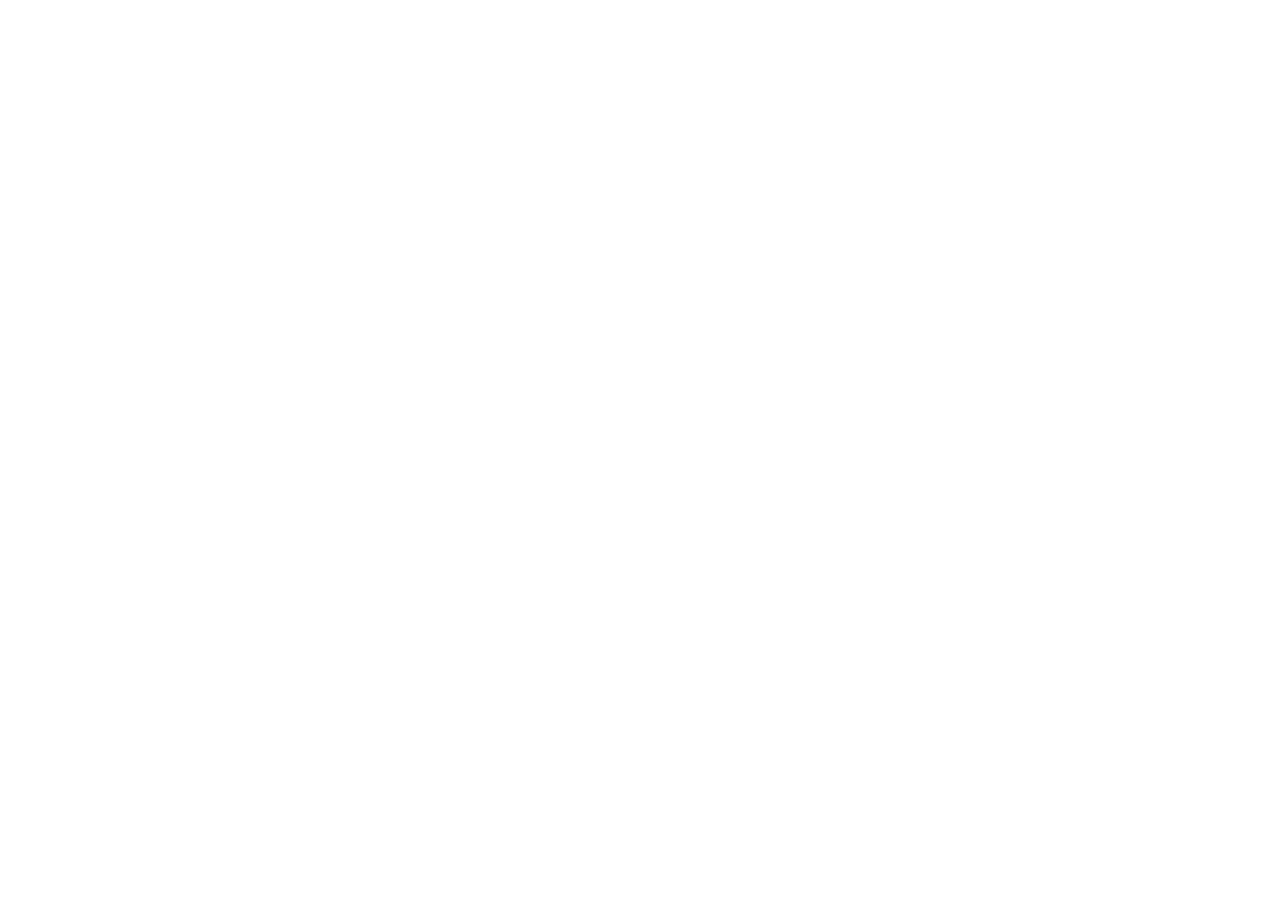
==== index.html @ 65458d09 "Initial integration with Facebook" ====
<!DOCTYPE html>
<html>
    <head>
        <meta http-equiv="Content-Type" content="text/html; charset=utf-8">
        <meta name="viewport" content="width=device-width, initial-scale=1.0, maximum-scale=1.0, minimum-scale=1.0, user-scalable=no">
        <meta name="apple-mobile-web-app-capable" content="yes">
        <meta name="apple-touch-fullscreen" content="yes">

        <title>Porticus - Mobile Gallery App</title>

        <link rel="stylesheet" type="text/css" href="http://extjs.cachefly.net/touch/sencha-touch-2.0.1/resources/css/sencha-touch.css"/>
        <link rel="stylesheet" type="text/css" href="resources/css/porticus.css"/>
        <link rel="apple-touch-icon" href="resources/icons/icon.png" />
    </head>
    <body>
        <div id="fb-root" style="display: none;"></div>
        <script type="text/javascript" src="http://extjs.cachefly.net/touch/sencha-touch-2.0.1/sencha-touch-all-debug.js"></script>
        <script type="text/javascript" src="app.js"></script>
    </body>
</html>
---- resources/css/porticus.css ----
.x-list-container {
	text-align: center;
}

.flickr-item {
	display: inline-block;
	width: 175px;
}

.flickr-item .x-list-item-label {
	border-top: none !important;
	width: 175px;
	text-align: center;
}

.flickr-item .title {
	padding-top: 20px;
	font-size: 13px;
}

.flickr-item .title span {
	text-shadow: 0 1px 0 black;
	color: #AAAAAA;
	font-family: 'Quattrocento Sans', sans-serif;
	text-overflow: ellipis;
	overflow: hidden;
}
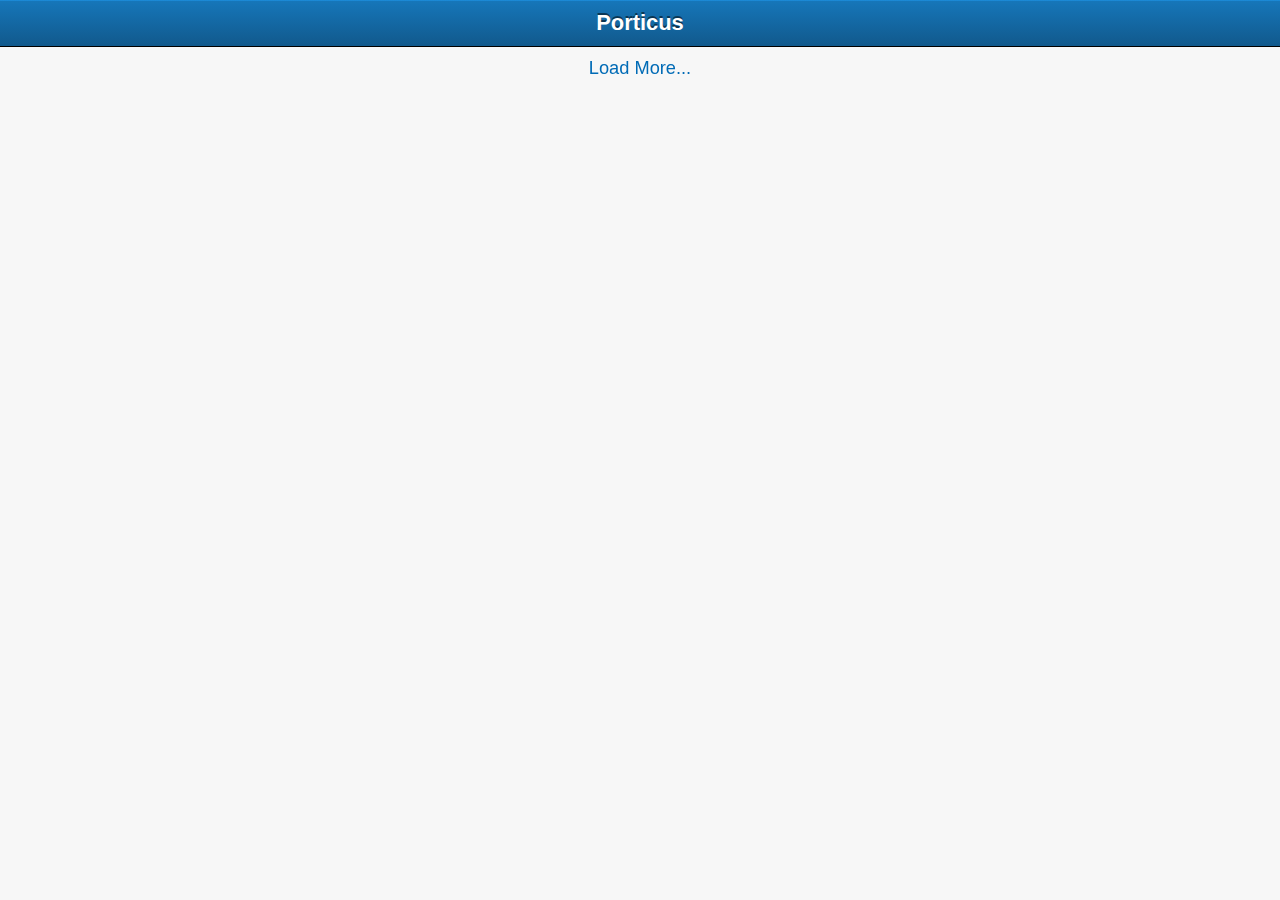
==== commit 69180f75: "Use local sencha css/js + Facebook Login/Logout implementation" ====
--- a/index.html
+++ b/index.html
@@ -8,13 +8,13 @@
 
         <title>Porticus - Mobile Gallery App</title>
 
-        <link rel="stylesheet" type="text/css" href="http://extjs.cachefly.net/touch/sencha-touch-2.0.1/resources/css/sencha-touch.css"/>
+        <link rel="stylesheet" type="text/css" href="resources/css/sencha-touch.css"/>
         <link rel="stylesheet" type="text/css" href="resources/css/porticus.css"/>
         <link rel="apple-touch-icon" href="resources/icons/icon.png" />
     </head>
     <body>
         <div id="fb-root" style="display: none;"></div>
-        <script type="text/javascript" src="http://extjs.cachefly.net/touch/sencha-touch-2.0.1/sencha-touch-all-debug.js"></script>
+        <script type="text/javascript" src="resources/js/sencha-touch-all-debug.js"></script>
         <script type="text/javascript" src="app.js"></script>
     </body>
 </html>
--- a/resources/css/sencha-touch.css
+++ b/resources/css/sencha-touch.css
@@ -0,0 +1,18 @@
+/*
+This file is part of Sencha Touch 2.0
+
+Copyright (c) 2011-2012 Sencha Inc
+
+Contact:  http://www.sencha.com/contact
+
+Commercial Usage
+Licensees holding valid commercial licenses may use this file in accordance with the Commercial
+Software License Agreement provided with the Software or, alternatively, in accordance with the
+terms contained in a written agreement between you and Sencha.
+
+If you are unsure which license is appropriate for your use, please contact the sales department
+at http://www.sencha.com/contact.
+
+Build date: 2012-06-04 15:34:28 (d81f71da2d56f5f71419dc892fbc85685098c6b7)
+*/
+body,div,dl,dt,dd,ul,ol,li,h1,h2,h3,h4,h5,h6,pre,code,form,fieldset,legend,input,textarea,p,blockquote,th,td{margin:0;padding:0}table{border-collapse:collapse;border-spacing:0}fieldset,img{border:0}address,caption,cite,code,dfn,em,strong,th,var{font-style:normal;font-weight:normal}li{list-style:none}caption,th{text-align:left}h1,h2,h3,h4,h5,h6{font-size:100%;font-weight:normal}q:before,q:after{content:""}abbr,acronym{border:0;font-variant:normal}sup{vertical-align:text-top}sub{vertical-align:text-bottom}input,textarea,select{font-family:inherit;font-size:inherit;font-weight:inherit}*:focus{outline:none}html,body{font-family:"Helvetica Neue", HelveticaNeue, "Helvetica-Neue", Helvetica, "BBAlpha Sans", sans-serif;font-weight:normal;position:relative;-webkit-text-size-adjust:none}body.x-desktop{overflow:hidden}*,*:after,*:before{-webkit-box-sizing:border-box;box-sizing:border-box;-webkit-tap-highlight-color:rgba(0, 0, 0, 0);-webkit-user-select:none;-webkit-touch-callout:none;-webkit-user-drag:none}.x-ios.x-tablet .x-landscape *{-webkit-text-stroke:1px transparent}body{font-size:104%}body.x-android.x-phone{font-size:116%}body.x-android.x-phone.x-silk{font-size:130%}body.x-ios.x-phone{font-size:114%}body.x-desktop{font-size:114%}input,textarea{-webkit-user-select:text}.x-hidden-visibility{visibility:hidden !important}.x-hidden-display,.x-field-hidden{display:none !important}.x-hidden-offsets{position:absolute !important;left:-10000em;top:-10000em;visibility:hidden}.x-fullscreen{position:absolute !important}.x-desktop .x-body-stretcher{margin-bottom:0px}.x-mask{position:absolute;top:0;left:0;bottom:0;right:0;height:100%;z-index:10;display:-webkit-box;display:box;-webkit-box-align:center;box-align:center;-webkit-box-pack:center;box-pack:center;background:rgba(0, 0, 0, 0.3) center center no-repeat}.x-mask.x-mask-gray{background-color:rgba(0, 0, 0, 0.5)}.x-mask.x-mask-transparent{background-color:transparent}.x-mask .x-mask-inner{background:rgba(0, 0, 0, 0.25);color:#fff;text-align:center;padding:.4em;font-size:.95em;font-weight:bold;-webkit-border-radius:0.5em;border-radius:0.5em}.x-mask .x-loading-spinner-outer{display:-webkit-box;display:box;-webkit-box-orient:vertical;box-orient:vertical;-webkit-box-align:center;box-align:center;-webkit-box-pack:center;box-pack:center;width:100%;min-width:8.5em;height:8.5em}.x-mask.x-indicator-hidden .x-loading-spinner-outer{display:none}.x-mask .x-mask-message{text-shadow:rgba(0, 0, 0, 0.5) 0 -0.08em 0;-webkit-box-flex:0 !important;max-width:13em;min-width:8.5em}.x-draggable{z-index:1}.x-dragging{opacity:0.7}.x-panel-list{background-color:#eaf6fe}.x-html{-webkit-user-select:auto;-webkit-touch-callout:inherit;line-height:1.5;color:#333;font-size:.8em;padding:1.2em}.x-html body{line-height:1.5;font-family:"Helvetica Neue", Arial, Helvetica, sans-serif;color:#333333;font-size:75%}.x-html h1,.x-html h2,.x-html h3,.x-html h4,.x-html h5,.x-html h6{font-weight:normal;color:#222222}.x-html h1 img,.x-html h2 img,.x-html h3 img,.x-html h4 img,.x-html h5 img,.x-html h6 img{margin:0}.x-html h1{font-size:3em;line-height:1;margin-bottom:0.50em}.x-html h2{font-size:2em;margin-bottom:0.75em}.x-html h3{font-size:1.5em;line-height:1;margin-bottom:1.00em}.x-html h4{font-size:1.2em;line-height:1.25;margin-bottom:1.25em}.x-html h5{font-size:1em;font-weight:bold;margin-bottom:1.50em}.x-html h6{font-size:1em;font-weight:bold}.x-html p{margin:0 0 1.5em}.x-html p .left{display:inline;float:left;margin:1.5em 1.5em 1.5em 0;padding:0}.x-html p .right{display:inline;float:right;margin:1.5em 0 1.5em 1.5em;padding:0}.x-html a{text-decoration:underline;color:#0066cc}.x-html a:visited{color:#004c99}.x-html a:focus{color:#0099ff}.x-html a:hover{color:#0099ff}.x-html a:active{color:#bf00ff}.x-html blockquote{margin:1.5em;color:#666666;font-style:italic}.x-html strong,.x-html dfn{font-weight:bold}.x-html em,.x-html dfn{font-style:italic}.x-html sup,.x-html sub{line-height:0}.x-html abbr,.x-html acronym{border-bottom:1px dotted #666666}.x-html address{margin:0 0 1.5em;font-style:italic}.x-html del{color:#666666}.x-html pre{margin:1.5em 0;white-space:pre}.x-html pre,.x-html code,.x-html tt{font:1em "andale mono", "lucida console", monospace;line-height:1.5}.x-html li ul,.x-html li ol{margin:0}.x-html ul,.x-html ol{margin:0 1.5em 1.5em 0;padding-left:1.5em}.x-html ul{list-style-type:disc}.x-html ol{list-style-type:decimal}.x-html dl{margin:0 0 1.5em 0}.x-html dl dt{font-weight:bold}.x-html dd{margin-left:1.5em}.x-html table{margin-bottom:1.4em;width:100%}.x-html th{font-weight:bold}.x-html thead th{background:#c3d9ff}.x-html th,.x-html td,.x-html caption{padding:4px 10px 4px 5px}.x-html table.striped tr:nth-child(even) td,.x-html table tr.even td{background:#e5ecf9}.x-html tfoot{font-style:italic}.x-html caption{background:#eeeeee}.x-html .quiet{color:#666666}.x-html .loud{color:#111111}.x-html ul li{list-style-type:circle}.x-html ol li{list-style-type:decimal}.x-video{background-color:#000}.x-sortable .x-dragging{opacity:1;z-index:5}.x-layout-card-item{background:#eeeeee}.x-map{background-color:#edeae2}.x-map *{-webkit-box-sizing:content-box;box-sizing:content-box}.x-mask-map{background:transparent !important}.x-img{background-repeat:no-repeat}.x-video{height:100%;width:100%}.x-video > *{height:100%;width:100%;position:absolute}.x-video-ghost{-webkit-background-size:100% auto;background:black url() center center no-repeat}audio{width:100%}.x-panel,.x-msgbox,.x-panel-body{position:relative}.x-panel.x-floating,.x-msgbox.x-floating,.x-form.x-floating{padding:6px;-webkit-border-radius:0.3em;border-radius:0.3em;-webkit-box-shadow:rgba(0, 0, 0, 0.8) 0 0.2em 0.6em;background-image:none;background-color:#03111a}.x-panel.x-floating.x-floating-light,.x-msgbox.x-floating.x-floating-light,.x-form.x-floating.x-floating-light{background-image:none;background-color:#1985d0}.x-panel.x-floating > .x-panel-inner,.x-panel.x-floating .x-scroll-view,.x-panel.x-floating .x-body,.x-msgbox.x-floating > .x-panel-inner,.x-msgbox.x-floating .x-scroll-view,.x-msgbox.x-floating .x-body,.x-form.x-floating > .x-panel-inner,.x-form.x-floating .x-scroll-view,.x-form.x-floating .x-body{background-color:#fff;-webkit-border-radius:0.3em;border-radius:0.3em}.x-anchor{width:1.631em;height:0.7em;position:absolute;left:0;top:0;z-index:1;-webkit-mask:0 0 url('[data-uri]') no-repeat;-webkit-mask-size:1.631em 0.7em;overflow:hidden;background-color:#03111a;-webkit-transform-origin:0% 0%}.x-anchor.x-anchor-top{margin-left:-0.816em;margin-top:-0.7em}.x-anchor.x-anchor-bottom{-webkit-transform:rotate(180deg);margin-left:0.816em;margin-top:0.6em}.x-anchor.x-anchor-left{-webkit-transform:rotate(270deg);margin-left:-0.7em;margin-top:-0.1em}.x-anchor.x-anchor-right{-webkit-transform:rotate(90deg);margin-left:0.7em;margin-top:0}.x-floating.x-panel-light:after{background-color:#1985d0}.x-button{-webkit-background-clip:padding;background-clip:padding-box;-webkit-border-radius:0.4em;border-radius:0.4em;display:-webkit-box;display:box;-webkit-box-align:center;box-align:center;min-height:1.8em;padding:.3em .6em;position:relative;overflow:hidden;-webkit-user-select:none}.x-button,.x-toolbar .x-button{border:1px solid #999999;border-top-color:#a6a6a6;color:black}.x-button.x-button-back:before,.x-button.x-button-forward:before,.x-toolbar .x-button.x-button-back:before,.x-toolbar .x-button.x-button-forward:before{background:#999999}.x-button,.x-button.x-button-back:after,.x-button.x-button-forward:after,.x-toolbar .x-button,.x-toolbar .x-button.x-button-back:after,.x-toolbar .x-button.x-button-forward:after{background-image:none;background-color:#ccc;background-image:-webkit-gradient(linear, 50% 0%, 50% 100%, color-stop(0%, #f2f2f2), color-stop(3%, #d9d9d9), color-stop(100%, #bfbfbf));background-image:-webkit-linear-gradient(top, #f2f2f2,#d9d9d9 3%,#bfbfbf);background-image:linear-gradient(top, #f2f2f2,#d9d9d9 3%,#bfbfbf)}.x-button .x-button-icon.x-icon-mask,.x-toolbar .x-button .x-button-icon.x-icon-mask{background-image:none;background-color:black;background-image:-webkit-gradient(linear, 50% 0%, 50% 100%, color-stop(0%, #262626), color-stop(3%, #0d0d0d), color-stop(100%, #000000));background-image:-webkit-linear-gradient(top, #262626,#0d0d0d 3%,#000000);background-image:linear-gradient(top, #262626,#0d0d0d 3%,#000000)}.x-button.x-button-pressing,.x-button.x-button-pressing:after,.x-button.x-button-pressed,.x-button.x-button-pressed:after,.x-button.x-button-active,.x-button.x-button-active:after,.x-toolbar .x-button.x-button-pressing,.x-toolbar .x-button.x-button-pressing:after,.x-toolbar .x-button.x-button-pressed,.x-toolbar .x-button.x-button-pressed:after,.x-toolbar .x-button.x-button-active,.x-toolbar .x-button.x-button-active:after{background-image:none;background-color:#c4c4c4;background-image:-webkit-gradient(linear, 50% 0%, 50% 100%, color-stop(0%, #ababab), color-stop(10%, #b8b8b8), color-stop(65%, #c4c4c4), color-stop(100%, #c6c6c6));background-image:-webkit-linear-gradient(top, #ababab,#b8b8b8 10%,#c4c4c4 65%,#c6c6c6);background-image:linear-gradient(top, #ababab,#b8b8b8 10%,#c4c4c4 65%,#c6c6c6)}.x-button .x-button-icon{width:2.1em;height:2.1em;background-repeat:no-repeat;background-position:center;display:block}.x-button .x-button-icon.x-icon-mask{width:1.3em;height:1.3em;-webkit-mask-size:1.3em}.x-button.x-item-disabled .x-button-label,.x-button.x-item-disabled .x-hasbadge .x-badge,.x-hasbadge .x-button.x-item-disabled .x-badge,.x-button.x-item-disabled .x-button-icon{opacity:.5}.x-button-round,.x-button.x-button-action-round,.x-button.x-button-confirm-round,.x-button.x-button-decline-round{-webkit-border-radius:0.9em;border-radius:0.9em;padding:0.1em 0.9em}.x-iconalign-left,.x-icon-align-right{-webkit-box-orient:horizontal;box-orient:horizontal}.x-iconalign-top,.x-iconalign-bottom{-webkit-box-orient:vertical;box-orient:vertical}.x-iconalign-bottom,.x-iconalign-right{-webkit-box-direction:reverse;box-direction:reverse}.x-iconalign-center{-webkit-box-pack:center;box-pack:center}.x-iconalign-left .x-button-label,.x-iconalign-left .x-hasbadge .x-badge,.x-hasbadge .x-iconalign-left .x-badge{margin-left:0.3em}.x-iconalign-right .x-button-label,.x-iconalign-right .x-hasbadge .x-badge,.x-hasbadge .x-iconalign-right .x-badge{margin-right:0.3em}.x-iconalign-top .x-button-label,.x-iconalign-top .x-hasbadge .x-badge,.x-hasbadge .x-iconalign-top .x-badge{margin-top:0.3em}.x-iconalign-bottom .x-button-label,.x-iconalign-bottom .x-hasbadge .x-badge,.x-hasbadge .x-iconalign-bottom .x-badge{margin-bottom:0.3em}.x-button-label,.x-hasbadge .x-badge{-webkit-box-flex:1;box-flex:1;-webkit-box-align:center;box-align:center;white-space:nowrap;text-overflow:ellipsis;text-align:center;font-weight:bold;line-height:1.2em;display:block;overflow:hidden}.x-toolbar .x-button{margin:0 .2em;padding:.3em .6em}.x-toolbar .x-button .x-button-label,.x-toolbar .x-button .x-hasbadge .x-badge,.x-hasbadge .x-toolbar .x-button .x-badge{font-size:.7em}.x-button-small,.x-button.x-button-action-small,.x-button.x-button-confirm-small,.x-button.x-button-decline-small,.x-toolbar .x-button-small,.x-toolbar .x-button.x-button-action-small,.x-toolbar .x-button.x-button-confirm-small,.x-toolbar .x-button.x-button-decline-small{-webkit-border-radius:0.3em;border-radius:0.3em;padding:.2em .4em;min-height:0}.x-button-small .x-button-label,.x-button.x-button-action-small .x-button-label,.x-button.x-button-confirm-small .x-button-label,.x-button.x-button-decline-small .x-button-label,.x-button-small .x-hasbadge .x-badge,.x-hasbadge .x-button-small .x-badge,.x-button.x-button-action-small .x-hasbadge .x-badge,.x-hasbadge .x-button.x-button-action-small .x-badge,.x-button.x-button-confirm-small .x-hasbadge .x-badge,.x-hasbadge .x-button.x-button-confirm-small .x-badge,.x-button.x-button-decline-small .x-hasbadge .x-badge,.x-hasbadge .x-button.x-button-decline-small .x-badge,.x-toolbar .x-button-small .x-button-label,.x-toolbar .x-button.x-button-action-small .x-button-label,.x-toolbar .x-button.x-button-confirm-small .x-button-label,.x-toolbar .x-button.x-button-decline-small .x-button-label,.x-toolbar .x-button-small .x-hasbadge .x-badge,.x-hasbadge .x-toolbar .x-button-small .x-badge,.x-toolbar .x-button.x-button-action-small .x-hasbadge .x-badge,.x-hasbadge .x-toolbar .x-button.x-button-action-small .x-badge,.x-toolbar .x-button.x-button-confirm-small .x-hasbadge .x-badge,.x-hasbadge .x-toolbar .x-button.x-button-confirm-small .x-badge,.x-toolbar .x-button.x-button-decline-small .x-hasbadge .x-badge,.x-hasbadge .x-toolbar .x-button.x-button-decline-small .x-badge{font-size:.6em}.x-button-small .x-button-icon,.x-button.x-button-action-small .x-button-icon,.x-button.x-button-confirm-small .x-button-icon,.x-button.x-button-decline-small .x-button-icon,.x-toolbar .x-button-small .x-button-icon,.x-toolbar .x-button.x-button-action-small .x-button-icon,.x-toolbar .x-button.x-button-confirm-small .x-button-icon,.x-toolbar .x-button.x-button-decline-small .x-button-icon{width:.75em;height:.75em}.x-button-forward,.x-button-back{position:relative;overflow:visible;height:1.8em;z-index:1}.x-button-forward:before,.x-button-forward:after,.x-button-back:before,.x-button-back:after{content:"";position:absolute;width:0.773em;height:1.8em;top:-0.1em;left:auto;z-index:2;-webkit-mask:0.145em 0 url('[data-uri]') no-repeat;-webkit-mask-size:0.773em 1.8em;overflow:hidden}.x-button-back,.x-toolbar .x-button-back{margin-left:0.828em;padding-left:.4em}.x-button-back:before,.x-toolbar .x-button-back:before{left:-0.693em}.x-button-back:after,.x-toolbar .x-button-back:after{left:-0.628em}.x-button-forward,.x-toolbar .x-button-forward{margin-right:0.828em;padding-right:.4em}.x-button-forward:before,.x-button-forward:after,.x-toolbar .x-button-forward:before,.x-toolbar .x-button-forward:after{-webkit-mask:-0.145em 0 url('[data-uri]') no-repeat}.x-button-forward:before,.x-toolbar .x-button-forward:before{right:-0.693em}.x-button-forward:after,.x-toolbar .x-button-forward:after{right:-0.628em}.x-button.x-button-plain,.x-toolbar .x-button.x-button-plain{background:none;border:0 none;-webkit-border-radius:none;border-radius:none;min-height:0;text-shadow:none;line-height:auto;height:1.9em;padding:0em 0.5em}.x-button.x-button-plain > *,.x-toolbar .x-button.x-button-plain > *{overflow:visible}.x-button.x-button-plain .x-button-icon,.x-toolbar .x-button.x-button-plain .x-button-icon{-webkit-mask-size:1.4em;width:1.4em;height:1.4em}.x-button.x-button-plain.x-button-pressing,.x-button.x-button-plain.x-button-pressed,.x-toolbar .x-button.x-button-plain.x-button-pressing,.x-toolbar .x-button.x-button-plain.x-button-pressed{background:none;background-image:-webkit-gradient(radial, 50% 50%, 0, 50% 50%, 24, color-stop(0%, rgba(182,225,255,0.7)), color-stop(100%, rgba(182,225,255,0)));background-image:-webkit-radial-gradient(rgba(182,225,255,0.7),rgba(182,225,255,0) 24px);background-image:radial-gradient(rgba(182,225,255,0.7),rgba(182,225,255,0) 24px)}.x-button.x-button-plain.x-button-pressing .x-button-icon.x-button-mask,.x-button.x-button-plain.x-button-pressed .x-button-icon.x-button-mask,.x-toolbar .x-button.x-button-plain.x-button-pressing .x-button-icon.x-button-mask,.x-toolbar .x-button.x-button-plain.x-button-pressed .x-button-icon.x-button-mask{background-image:none;background-color:#fff;background-image:-webkit-gradient(linear, 50% 0%, 50% 100%, color-stop(0%, #e6e6e6), color-stop(10%, #f2f2f2), color-stop(65%, #ffffff), color-stop(100%, #ffffff));background-image:-webkit-linear-gradient(top, #e6e6e6,#f2f2f2 10%,#ffffff 65%,#ffffff);background-image:linear-gradient(top, #e6e6e6,#f2f2f2 10%,#ffffff 65%,#ffffff)}.x-segmentedbutton .x-button{margin:0;-webkit-border-radius:0;border-radius:0}.x-segmentedbutton .x-button.x-first{-webkit-border-top-left-radius:0.4em;border-top-left-radius:0.4em;-webkit-border-bottom-left-radius:0.4em;border-bottom-left-radius:0.4em}.x-segmentedbutton .x-button.x-last{-webkit-border-top-right-radius:0.4em;border-top-right-radius:0.4em;-webkit-border-bottom-right-radius:0.4em;border-bottom-right-radius:0.4em}.x-segmentedbutton .x-button:not(:first-child){border-left:0}.x-hasbadge{overflow:visible}.x-hasbadge .x-badge{-webkit-background-clip:padding;background-clip:padding-box;-webkit-border-radius:0.2em;border-radius:0.2em;padding:.1em .3em;z-index:2;text-shadow:rgba(0, 0, 0, 0.5) 0 -0.08em 0;-webkit-box-shadow:rgba(0, 0, 0, 0.5) 0 0.1em 0.1em;box-shadow:rgba(0, 0, 0, 0.5) 0 0.1em 0.1em;overflow:hidden;color:#ffcccc;border:1px solid #990000;position:absolute;width:auto;min-width:2em;line-height:1.2em;font-size:.6em;right:0px;top:-0.2em;max-width:95%;background-image:none;background-color:#cc0000;background-image:-webkit-gradient(linear, 50% 0%, 50% 100%, color-stop(0%, #ff1a1a), color-stop(3%, #e60000), color-stop(100%, #b30000));background-image:-webkit-linear-gradient(top, #ff1a1a,#e60000 3%,#b30000);background-image:linear-gradient(top, #ff1a1a,#e60000 3%,#b30000);display:inline-block}.x-tab .x-button-icon.action,.x-button .x-button-icon.x-icon-mask.action{-webkit-mask-image:url('[data-uri]')}.x-tab .x-button-icon.add,.x-button .x-button-icon.x-icon-mask.add{-webkit-mask-image:url('[data-uri]')}.x-tab .x-button-icon.arrow_down,.x-button .x-button-icon.x-icon-mask.arrow_down{-webkit-mask-image:url('[data-uri]')}.x-tab .x-button-icon.arrow_left,.x-button .x-button-icon.x-icon-mask.arrow_left{-webkit-mask-image:url('[data-uri]')}.x-tab .x-button-icon.arrow_right,.x-button .x-button-icon.x-icon-mask.arrow_right{-webkit-mask-image:url('[data-uri]')}.x-tab .x-button-icon.arrow_up,.x-button .x-button-icon.x-icon-mask.arrow_up{-webkit-mask-image:url('[data-uri]')}.x-tab .x-button-icon.compose,.x-button .x-button-icon.x-icon-mask.compose{-webkit-mask-image:url('[data-uri]')}.x-tab .x-button-icon.delete,.x-button .x-button-icon.x-icon-mask.delete{-webkit-mask-image:url('[data-uri]')}.x-tab .x-button-icon.organize,.x-button .x-button-icon.x-icon-mask.organize{-webkit-mask-image:url('[data-uri]')}.x-tab .x-button-icon.refresh,.x-button .x-button-icon.x-icon-mask.refresh{-webkit-mask-image:url('[data-uri]')}.x-tab .x-button-icon.reply,.x-button .x-button-icon.x-icon-mask.reply{-webkit-mask-image:url('[data-uri]')}.x-tab .x-button-icon.search,.x-button .x-button-icon.x-icon-mask.search{-webkit-mask-image:url('[data-uri]')}.x-tab .x-button-icon.settings,.x-button .x-button-icon.x-icon-mask.settings{-webkit-mask-image:url('[data-uri]')}.x-tab .x-button-icon.star,.x-button .x-button-icon.x-icon-mask.star{-webkit-mask-image:url('[data-uri]')}.x-tab .x-button-icon.trash,.x-button .x-button-icon.x-icon-mask.trash{-webkit-mask-image:url('[data-uri]')}.x-tab .x-button-icon.maps,.x-button .x-button-icon.x-icon-mask.maps{-webkit-mask-image:url('[data-uri]')}.x-tab .x-button-icon.locate,.x-button .x-button-icon.x-icon-mask.locate{-webkit-mask-image:url('[data-uri]')}.x-tab .x-button-icon.home,.x-button .x-button-icon.x-icon-mask.home{-webkit-mask-image:url('[data-uri]')}.x-button.x-button-action,.x-toolbar .x-button.x-button-action,.x-button.x-button-action-round,.x-toolbar .x-button.x-button-action-round,.x-button.x-button-action-small,.x-toolbar .x-button.x-button-action-small{border:1px solid #002f50;border-top-color:#003e6a;color:white}.x-button.x-button-action.x-button-back:before,.x-button.x-button-action.x-button-forward:before,.x-toolbar .x-button.x-button-action.x-button-back:before,.x-toolbar .x-button.x-button-action.x-button-forward:before,.x-button.x-button-action-round.x-button-back:before,.x-button.x-button-action-round.x-button-forward:before,.x-toolbar .x-button.x-button-action-round.x-button-back:before,.x-toolbar .x-button.x-button-action-round.x-button-forward:before,.x-button.x-button-action-small.x-button-back:before,.x-button.x-button-action-small.x-button-forward:before,.x-toolbar .x-button.x-button-action-small.x-button-back:before,.x-toolbar .x-button.x-button-action-small.x-button-forward:before{background:#002f50}.x-button.x-button-action,.x-button.x-button-action.x-button-back:after,.x-button.x-button-action.x-button-forward:after,.x-toolbar .x-button.x-button-action,.x-toolbar .x-button.x-button-action.x-button-back:after,.x-toolbar .x-button.x-button-action.x-button-forward:after,.x-button.x-button-action-round,.x-button.x-button-action-round.x-button-back:after,.x-button.x-button-action-round.x-button-forward:after,.x-toolbar .x-button.x-button-action-round,.x-toolbar .x-button.x-button-action-round.x-button-back:after,.x-toolbar .x-button.x-button-action-round.x-button-forward:after,.x-button.x-button-action-small,.x-button.x-button-action-small.x-button-back:after,.x-button.x-button-action-small.x-button-forward:after,.x-toolbar .x-button.x-button-action-small,.x-toolbar .x-button.x-button-action-small.x-button-back:after,.x-toolbar .x-button.x-button-action-small.x-button-forward:after{background-image:none;background-color:#006bb6;background-image:-webkit-gradient(linear, 50% 0%, 50% 100%, color-stop(0%, #0398ff), color-stop(3%, #007ad0), color-stop(100%, #005c9d));background-image:-webkit-linear-gradient(top, #0398ff,#007ad0 3%,#005c9d);background-image:linear-gradient(top, #0398ff,#007ad0 3%,#005c9d)}.x-button.x-button-action .x-button-icon.x-icon-mask,.x-toolbar .x-button.x-button-action .x-button-icon.x-icon-mask,.x-button.x-button-action-round .x-button-icon.x-icon-mask,.x-toolbar .x-button.x-button-action-round .x-button-icon.x-icon-mask,.x-button.x-button-action-small .x-button-icon.x-icon-mask,.x-toolbar .x-button.x-button-action-small .x-button-icon.x-icon-mask{background-image:none;background-color:white;background-image:-webkit-gradient(linear, 50% 0%, 50% 100%, color-stop(0%, #ffffff), color-stop(3%, #ffffff), color-stop(100%, #e5f5ff));background-image:-webkit-linear-gradient(top, #ffffff,#ffffff 3%,#e5f5ff);background-image:linear-gradient(top, #ffffff,#ffffff 3%,#e5f5ff)}.x-button.x-button-action.x-button-pressing,.x-button.x-button-action.x-button-pressing:after,.x-button.x-button-action.x-button-pressed,.x-button.x-button-action.x-button-pressed:after,.x-button.x-button-action.x-button-active,.x-button.x-button-action.x-button-active:after,.x-toolbar .x-button.x-button-action.x-button-pressing,.x-toolbar .x-button.x-button-action.x-button-pressing:after,.x-toolbar .x-button.x-button-action.x-button-pressed,.x-toolbar .x-button.x-button-action.x-button-pressed:after,.x-toolbar .x-button.x-button-action.x-button-active,.x-toolbar .x-button.x-button-action.x-button-active:after,.x-button.x-button-action-round.x-button-pressing,.x-button.x-button-action-round.x-button-pressing:after,.x-button.x-button-action-round.x-button-pressed,.x-button.x-button-action-round.x-button-pressed:after,.x-button.x-button-action-round.x-button-active,.x-button.x-button-action-round.x-button-active:after,.x-toolbar .x-button.x-button-action-round.x-button-pressing,.x-toolbar .x-button.x-button-action-round.x-button-pressing:after,.x-toolbar .x-button.x-button-action-round.x-button-pressed,.x-toolbar .x-button.x-button-action-round.x-button-pressed:after,.x-toolbar .x-button.x-button-action-round.x-button-active,.x-toolbar .x-button.x-button-action-round.x-button-active:after,.x-button.x-button-action-small.x-button-pressing,.x-button.x-button-action-small.x-button-pressing:after,.x-button.x-button-action-small.x-button-pressed,.x-button.x-button-action-small.x-button-pressed:after,.x-button.x-button-action-small.x-button-active,.x-button.x-button-action-small.x-button-active:after,.x-toolbar .x-button.x-button-action-small.x-button-pressing,.x-toolbar .x-button.x-button-action-small.x-button-pressing:after,.x-toolbar .x-button.x-button-action-small.x-button-pressed,.x-toolbar .x-button.x-button-action-small.x-button-pressed:after,.x-toolbar .x-button.x-button-action-small.x-button-active,.x-toolbar .x-button.x-button-action-small.x-button-active:after{background-image:none;background-color:#0062a7;background-image:-webkit-gradient(linear, 50% 0%, 50% 100%, color-stop(0%, #004474), color-stop(10%, #00538d), color-stop(65%, #0062a7), color-stop(100%, #0064a9));background-image:-webkit-linear-gradient(top, #004474,#00538d 10%,#0062a7 65%,#0064a9);background-image:linear-gradient(top, #004474,#00538d 10%,#0062a7 65%,#0064a9)}.x-button.x-button-confirm,.x-toolbar .x-button.x-button-confirm,.x-button.x-button-confirm-round,.x-toolbar .x-button.x-button-confirm-round,.x-button.x-button-confirm-small,.x-toolbar .x-button.x-button-confirm-small{border:1px solid #263501;border-top-color:#374e02;color:white}.x-button.x-button-confirm.x-button-back:before,.x-button.x-button-confirm.x-button-forward:before,.x-toolbar .x-button.x-button-confirm.x-button-back:before,.x-toolbar .x-button.x-button-confirm.x-button-forward:before,.x-button.x-button-confirm-round.x-button-back:before,.x-button.x-button-confirm-round.x-button-forward:before,.x-toolbar .x-button.x-button-confirm-round.x-button-back:before,.x-toolbar .x-button.x-button-confirm-round.x-button-forward:before,.x-button.x-button-confirm-small.x-button-back:before,.x-button.x-button-confirm-small.x-button-forward:before,.x-toolbar .x-button.x-button-confirm-small.x-button-back:before,.x-toolbar .x-button.x-button-confirm-small.x-button-forward:before{background:#263501}.x-button.x-button-confirm,.x-button.x-button-confirm.x-button-back:after,.x-button.x-button-confirm.x-button-forward:after,.x-toolbar .x-button.x-button-confirm,.x-toolbar .x-button.x-button-confirm.x-button-back:after,.x-toolbar .x-button.x-button-confirm.x-button-forward:after,.x-button.x-button-confirm-round,.x-button.x-button-confirm-round.x-button-back:after,.x-button.x-button-confirm-round.x-button-forward:after,.x-toolbar .x-button.x-button-confirm-round,.x-toolbar .x-button.x-button-confirm-round.x-button-back:after,.x-toolbar .x-button.x-button-confirm-round.x-button-forward:after,.x-button.x-button-confirm-small,.x-button.x-button-confirm-small.x-button-back:after,.x-button.x-button-confirm-small.x-button-forward:after,.x-toolbar .x-button.x-button-confirm-small,.x-toolbar .x-button.x-button-confirm-small.x-button-back:after,.x-toolbar .x-button.x-button-confirm-small.x-button-forward:after{background-image:none;background-color:#6c9804;background-image:-webkit-gradient(linear, 50% 0%, 50% 100%, color-stop(0%, #a2e306), color-stop(3%, #7eb105), color-stop(100%, #5b7f03));background-image:-webkit-linear-gradient(top, #a2e306,#7eb105 3%,#5b7f03);background-image:linear-gradient(top, #a2e306,#7eb105 3%,#5b7f03)}.x-button.x-button-confirm .x-button-icon.x-icon-mask,.x-toolbar .x-button.x-button-confirm .x-button-icon.x-icon-mask,.x-button.x-button-confirm-round .x-button-icon.x-icon-mask,.x-toolbar .x-button.x-button-confirm-round .x-button-icon.x-icon-mask,.x-button.x-button-confirm-small .x-button-icon.x-icon-mask,.x-toolbar .x-button.x-button-confirm-small .x-button-icon.x-icon-mask{background-image:none;background-color:white;background-image:-webkit-gradient(linear, 50% 0%, 50% 100%, color-stop(0%, #ffffff), color-stop(3%, #ffffff), color-stop(100%, #f7fee6));background-image:-webkit-linear-gradient(top, #ffffff,#ffffff 3%,#f7fee6);background-image:linear-gradient(top, #ffffff,#ffffff 3%,#f7fee6)}.x-button.x-button-confirm.x-button-pressing,.x-button.x-button-confirm.x-button-pressing:after,.x-button.x-button-confirm.x-button-pressed,.x-button.x-button-confirm.x-button-pressed:after,.x-button.x-button-confirm.x-button-active,.x-button.x-button-confirm.x-button-active:after,.x-toolbar .x-button.x-button-confirm.x-button-pressing,.x-toolbar .x-button.x-button-confirm.x-button-pressing:after,.x-toolbar .x-button.x-button-confirm.x-button-pressed,.x-toolbar .x-button.x-button-confirm.x-button-pressed:after,.x-toolbar .x-button.x-button-confirm.x-button-active,.x-toolbar .x-button.x-button-confirm.x-button-active:after,.x-button.x-button-confirm-round.x-button-pressing,.x-button.x-button-confirm-round.x-button-pressing:after,.x-button.x-button-confirm-round.x-button-pressed,.x-button.x-button-confirm-round.x-button-pressed:after,.x-button.x-button-confirm-round.x-button-active,.x-button.x-button-confirm-round.x-button-active:after,.x-toolbar .x-button.x-button-confirm-round.x-button-pressing,.x-toolbar .x-button.x-button-confirm-round.x-button-pressing:after,.x-toolbar .x-button.x-button-confirm-round.x-button-pressed,.x-toolbar .x-button.x-button-confirm-round.x-button-pressed:after,.x-toolbar .x-button.x-button-confirm-round.x-button-active,.x-toolbar .x-button.x-button-confirm-round.x-button-active:after,.x-button.x-button-confirm-small.x-button-pressing,.x-button.x-button-confirm-small.x-button-pressing:after,.x-button.x-button-confirm-small.x-button-pressed,.x-button.x-button-confirm-small.x-button-pressed:after,.x-button.x-button-confirm-small.x-button-active,.x-button.x-button-confirm-small.x-button-active:after,.x-toolbar .x-button.x-button-confirm-small.x-button-pressing,.x-toolbar .x-button.x-button-confirm-small.x-button-pressing:after,.x-toolbar .x-button.x-button-confirm-small.x-button-pressed,.x-toolbar .x-button.x-button-confirm-small.x-button-pressed:after,.x-toolbar .x-button.x-button-confirm-small.x-button-active,.x-toolbar .x-button.x-button-confirm-small.x-button-active:after{background-image:none;background-color:#628904;background-image:-webkit-gradient(linear, 50% 0%, 50% 100%, color-stop(0%, #3e5702), color-stop(10%, #507003), color-stop(65%, #628904), color-stop(100%, #648c04));background-image:-webkit-linear-gradient(top, #3e5702,#507003 10%,#628904 65%,#648c04);background-image:linear-gradient(top, #3e5702,#507003 10%,#628904 65%,#648c04)}.x-button.x-button-decline,.x-toolbar .x-button.x-button-decline,.x-button.x-button-decline-round,.x-toolbar .x-button.x-button-decline-round,.x-button.x-button-decline-small,.x-toolbar .x-button.x-button-decline-small{border:1px solid #630303;border-top-color:#7c0303;color:white}.x-button.x-button-decline.x-button-back:before,.x-button.x-button-decline.x-button-forward:before,.x-toolbar .x-button.x-button-decline.x-button-back:before,.x-toolbar .x-button.x-button-decline.x-button-forward:before,.x-button.x-button-decline-round.x-button-back:before,.x-button.x-button-decline-round.x-button-forward:before,.x-toolbar .x-button.x-button-decline-round.x-button-back:before,.x-toolbar .x-button.x-button-decline-round.x-button-forward:before,.x-button.x-button-decline-small.x-button-back:before,.x-button.x-button-decline-small.x-button-forward:before,.x-toolbar .x-button.x-button-decline-small.x-button-back:before,.x-toolbar .x-button.x-button-decline-small.x-button-forward:before{background:#630303}.x-button.x-button-decline,.x-button.x-button-decline.x-button-back:after,.x-button.x-button-decline.x-button-forward:after,.x-toolbar .x-button.x-button-decline,.x-toolbar .x-button.x-button-decline.x-button-back:after,.x-toolbar .x-button.x-button-decline.x-button-forward:after,.x-button.x-button-decline-round,.x-button.x-button-decline-round.x-button-back:after,.x-button.x-button-decline-round.x-button-forward:after,.x-toolbar .x-button.x-button-decline-round,.x-toolbar .x-button.x-button-decline-round.x-button-back:after,.x-toolbar .x-button.x-button-decline-round.x-button-forward:after,.x-button.x-button-decline-small,.x-button.x-button-decline-small.x-button-back:after,.x-button.x-button-decline-small.x-button-forward:after,.x-toolbar .x-button.x-button-decline-small,.x-toolbar .x-button.x-button-decline-small.x-button-back:after,.x-toolbar .x-button.x-button-decline-small.x-button-forward:after{background-image:none;background-color:#c70505;background-image:-webkit-gradient(linear, 50% 0%, 50% 100%, color-stop(0%, #f91f1f), color-stop(3%, #e00606), color-stop(100%, #ae0404));background-image:-webkit-linear-gradient(top, #f91f1f,#e00606 3%,#ae0404);background-image:linear-gradient(top, #f91f1f,#e00606 3%,#ae0404)}.x-button.x-button-decline .x-button-icon.x-icon-mask,.x-toolbar .x-button.x-button-decline .x-button-icon.x-icon-mask,.x-button.x-button-decline-round .x-button-icon.x-icon-mask,.x-toolbar .x-button.x-button-decline-round .x-button-icon.x-icon-mask,.x-button.x-button-decline-small .x-button-icon.x-icon-mask,.x-toolbar .x-button.x-button-decline-small .x-button-icon.x-icon-mask{background-image:none;background-color:white;background-image:-webkit-gradient(linear, 50% 0%, 50% 100%, color-stop(0%, #ffffff), color-stop(3%, #ffffff), color-stop(100%, #fee6e6));background-image:-webkit-linear-gradient(top, #ffffff,#ffffff 3%,#fee6e6);background-image:linear-gradient(top, #ffffff,#ffffff 3%,#fee6e6)}.x-button.x-button-decline.x-button-pressing,.x-button.x-button-decline.x-button-pressing:after,.x-button.x-button-decline.x-button-pressed,.x-button.x-button-decline.x-button-pressed:after,.x-button.x-button-decline.x-button-active,.x-button.x-button-decline.x-button-active:after,.x-toolbar .x-button.x-button-decline.x-button-pressing,.x-toolbar .x-button.x-button-decline.x-button-pressing:after,.x-toolbar .x-button.x-button-decline.x-button-pressed,.x-toolbar .x-button.x-button-decline.x-button-pressed:after,.x-toolbar .x-button.x-button-decline.x-button-active,.x-toolbar .x-button.x-button-decline.x-button-active:after,.x-button.x-button-decline-round.x-button-pressing,.x-button.x-button-decline-round.x-button-pressing:after,.x-button.x-button-decline-round.x-button-pressed,.x-button.x-button-decline-round.x-button-pressed:after,.x-button.x-button-decline-round.x-button-active,.x-button.x-button-decline-round.x-button-active:after,.x-toolbar .x-button.x-button-decline-round.x-button-pressing,.x-toolbar .x-button.x-button-decline-round.x-button-pressing:after,.x-toolbar .x-button.x-button-decline-round.x-button-pressed,.x-toolbar .x-button.x-button-decline-round.x-button-pressed:after,.x-toolbar .x-button.x-button-decline-round.x-button-active,.x-toolbar .x-button.x-button-decline-round.x-button-active:after,.x-button.x-button-decline-small.x-button-pressing,.x-button.x-button-decline-small.x-button-pressing:after,.x-button.x-button-decline-small.x-button-pressed,.x-button.x-button-decline-small.x-button-pressed:after,.x-button.x-button-decline-small.x-button-active,.x-button.x-button-decline-small.x-button-active:after,.x-toolbar .x-button.x-button-decline-small.x-button-pressing,.x-toolbar .x-button.x-button-decline-small.x-button-pressing:after,.x-toolbar .x-button.x-button-decline-small.x-button-pressed,.x-toolbar .x-button.x-button-decline-small.x-button-pressed:after,.x-toolbar .x-button.x-button-decline-small.x-button-active,.x-toolbar .x-button.x-button-decline-small.x-button-active:after{background-image:none;background-color:#b80505;background-image:-webkit-gradient(linear, 50% 0%, 50% 100%, color-stop(0%, #860303), color-stop(10%, #9f0404), color-stop(65%, #b80505), color-stop(100%, #ba0505));background-image:-webkit-linear-gradient(top, #860303,#9f0404 10%,#b80505 65%,#ba0505);background-image:linear-gradient(top, #860303,#9f0404 10%,#b80505 65%,#ba0505)}.x-sheet,.x-sheet-action{padding:0.7em;border-top:1px solid #092e47;height:auto;background-image:none;background-color:rgba(3, 17, 26, 0.9);background-image:-webkit-gradient(linear, 50% 0%, 50% 100%, color-stop(0%, rgba(11,60,94,0.9)), color-stop(3%, rgba(6,31,49,0.9)), color-stop(100%, rgba(0,2,3,0.9)));background-image:-webkit-linear-gradient(top, rgba(11,60,94,0.9),rgba(6,31,49,0.9) 3%,rgba(0,2,3,0.9));background-image:linear-gradient(top, rgba(11,60,94,0.9),rgba(6,31,49,0.9) 3%,rgba(0,2,3,0.9));-webkit-border-radius:0;border-radius:0}.x-sheet-inner > .x-button,.x-sheet-action-inner > .x-button{margin-bottom:0.5em}.x-sheet-inner > .x-button:last-child,.x-sheet-action-inner > .x-button:last-child{margin-bottom:0}.x-sheet.x-picker{padding:0}.x-sheet.x-picker .x-sheet-inner{position:relative;background-color:#fff;-webkit-border-radius:0.4em;border-radius:0.4em;-webkit-background-clip:padding;background-clip:padding-box;overflow:hidden;margin:0.7em}.x-sheet.x-picker .x-sheet-inner:before,.x-sheet.x-picker .x-sheet-inner:after{z-index:1;content:"";position:absolute;width:100%;height:30%;top:0;left:0}.x-sheet.x-picker .x-sheet-inner:before{top:auto;-webkit-border-bottom-left-radius:0.4em;border-bottom-left-radius:0.4em;-webkit-border-bottom-right-radius:0.4em;border-bottom-right-radius:0.4em;bottom:0;background-image:-webkit-gradient(linear, 50% 0%, 50% 100%, color-stop(0%, #ffffff), color-stop(100%, #bbbbbb));background-image:-webkit-linear-gradient(#ffffff,#bbbbbb);background-image:linear-gradient(#ffffff,#bbbbbb)}.x-sheet.x-picker .x-sheet-inner:after{-webkit-border-top-left-radius:0.4em;border-top-left-radius:0.4em;-webkit-border-top-right-radius:0.4em;border-top-right-radius:0.4em;background-image:-webkit-gradient(linear, 50% 0%, 50% 100%, color-stop(0%, #bbbbbb), color-stop(100%, #ffffff));background-image:-webkit-linear-gradient(#bbbbbb,#ffffff);background-image:linear-gradient(#bbbbbb,#ffffff)}.x-sheet.x-picker .x-sheet-inner .x-picker-slot .x-body{border-left:1px solid #999999;border-right:1px solid #ACACAC}.x-sheet.x-picker .x-sheet-inner .x-picker-slot.x-first .x-body{border-left:0}.x-sheet.x-picker .x-sheet-inner .x-picker-slot.x-last .x-body{border-left:0;border-right:0}.x-picker-slot .x-scroll-view{z-index:2;position:relative;-webkit-box-shadow:rgba(0, 0, 0, 0.4) -1px 0 1px}.x-picker-slot .x-scroll-view:first-child{-webkit-box-shadow:none}.x-picker-mask{position:absolute;top:0;left:0;right:0;bottom:0;z-index:3;display:-webkit-box;display:box;-webkit-box-align:stretch;box-align:stretch;-webkit-box-orient:vertical;box-orient:vertical;-webkit-box-pack:center;box-pack:center;pointer-events:none}.x-picker-bar{border-top:0.12em solid #006bb6;border-bottom:0.12em solid #006bb6;height:2.5em;background-image:none;background-color:rgba(13, 148, 242, 0.3);background-image:-webkit-gradient(linear, 50% 0%, 50% 100%, color-stop(0%, rgba(85,180,246,0.3)), color-stop(3%, rgba(37,159,244,0.3)), color-stop(100%, rgba(11,133,218,0.3)));background-image:-webkit-linear-gradient(top, rgba(85,180,246,0.3),rgba(37,159,244,0.3) 3%,rgba(11,133,218,0.3));background-image:linear-gradient(top, rgba(85,180,246,0.3),rgba(37,159,244,0.3) 3%,rgba(11,133,218,0.3));-webkit-box-shadow:rgba(0, 0, 0, 0.2) 0 0.2em 0.2em}.x-use-titles .x-picker-bar{margin-top:1.5em}.x-picker-slot-title{height:1.5em;position:relative;z-index:2;background-image:none;background-color:#1295f1;background-image:-webkit-gradient(linear, 50% 0%, 50% 100%, color-stop(0%, #5ab5f5), color-stop(3%, #2aa0f2), color-stop(100%, #0d87dc));background-image:-webkit-linear-gradient(top, #5ab5f5,#2aa0f2 3%,#0d87dc);background-image:linear-gradient(top, #5ab5f5,#2aa0f2 3%,#0d87dc);border-top:1px solid #1295f1;border-bottom:1px solid #095b94;-webkit-box-shadow:0px 0.1em 0.3em rgba(0, 0, 0, 0.3);padding:0.2em 1.02em}.x-picker-slot-title > div{font-weight:bold;font-size:0.8em;color:#113b59;text-shadow:rgba(255, 255, 255, 0.25) 0 0.08em 0}.x-picker-slot .x-dataview-inner{width:100%}.x-picker-slot .x-dataview-item{vertical-align:middle;height:2.5em;line-height:2.5em;font-weight:bold;padding:0 10px}.x-picker-slot .x-picker-item{white-space:nowrap;overflow:hidden;text-overflow:ellipsis}.x-picker-right{text-align:right}.x-picker-center{text-align:center}.x-picker-left{text-align:left}.x-tabbar.x-docked-top{border-bottom-width:.1em;border-bottom-style:solid;height:2.6em;padding:0 .8em}.x-tabbar.x-docked-top .x-tab{position:relative;padding:0.4em 0.8em;height:1.8em;-webkit-border-radius:0.9em;border-radius:0.9em}.x-tabbar.x-docked-top .x-button-label,.x-tabbar.x-docked-top .x-hasbadge .x-badge,.x-hasbadge .x-tabbar.x-docked-top .x-badge{font-size:.8em;line-height:1.2em;text-rendering:optimizeLegibility;-webkit-font-smoothing:antialiased}.x-tabbar.x-docked-top .x-badge{font-size:.6em !important;top:-0.5em}.x-tabbar.x-docked-bottom{border-top-width:.1em;border-top-style:solid;height:3em;padding:0}.x-tabbar.x-docked-bottom .x-tab{-webkit-border-radius:0.25em;border-radius:0.25em;min-width:3.3em;position:relative;padding-top:.2em}.x-tabbar.x-docked-bottom .x-tab .x-button-icon{-webkit-mask-size:1.65em;width:1.65em;height:1.65em;display:block;margin:0 auto;position:relative}.x-tabbar.x-docked-bottom .x-tab .x-button-label,.x-tabbar.x-docked-bottom .x-tab .x-hasbadge .x-badge,.x-hasbadge .x-tabbar.x-docked-bottom .x-tab .x-badge{margin:0;padding:.1em 0 .2em 0;font-size:9px;line-height:12px;text-rendering:optimizeLegibility;-webkit-font-smoothing:antialiased}.x-tab .x-button-icon.bookmarks,.x-button .x-button-icon.x-icon-mask.bookmarks{-webkit-mask-image:url('[data-uri]')}.x-tab .x-button-icon.download,.x-button .x-button-icon.x-icon-mask.download{-webkit-mask-image:url('[data-uri]')}.x-tab .x-button-icon.favorites,.x-button .x-button-icon.x-icon-mask.favorites{-webkit-mask-image:url('[data-uri]')}.x-tab .x-button-icon.info,.x-button .x-button-icon.x-icon-mask.info{-webkit-mask-image:url('[data-uri]')}.x-tab .x-button-icon.more,.x-button .x-button-icon.x-icon-mask.more{-webkit-mask-image:url('[data-uri]')}.x-tab .x-button-icon.time,.x-button .x-button-icon.x-icon-mask.time{-webkit-mask-image:url('[data-uri]')}.x-tab .x-button-icon.user,.x-button .x-button-icon.x-icon-mask.user{-webkit-mask-image:url('[data-uri]')}.x-tab .x-button-icon.team,.x-button .x-button-icon.x-icon-mask.team{-webkit-mask-image:url('[data-uri]')}.x-tabbar-light{background-image:none;background-color:#2583c4;background-image:-webkit-gradient(linear, 50% 0%, 50% 100%, color-stop(0%, #56a7df), color-stop(3%, #2b91d7), color-stop(100%, #2175af));background-image:-webkit-linear-gradient(top, #56a7df,#2b91d7 3%,#2175af);background-image:linear-gradient(top, #56a7df,#2b91d7 3%,#2175af);border-top-color:#2175af;border-bottom-color:#195884}.x-tabbar-light .x-tab{color:#c1dff4}.x-tabbar-light .x-tab-active{color:white;border-bottom:1px solid #278bd1}.x-tabbar-light .x-tab-pressed{color:white}.x-tabbar-light.x-docked-bottom .x-tab{text-shadow:rgba(0, 0, 0, 0.5) 0 -0.08em 0}.x-tabbar-light.x-docked-bottom .x-tab .x-button-icon{background-image:none;background-color:#6cb2e3;background-image:-webkit-gradient(linear, 50% 0%, 50% 100%, color-stop(0%, #acd4f0), color-stop(3%, #81bde7), color-stop(100%, #56a7df));background-image:-webkit-linear-gradient(top, #acd4f0,#81bde7 3%,#56a7df);background-image:linear-gradient(top, #acd4f0,#81bde7 3%,#56a7df)}.x-tabbar-light.x-docked-bottom .x-tab-active{background-image:none;background-color:#2175af;background-image:-webkit-gradient(linear, 50% 0%, 50% 100%, color-stop(0%, #195884), color-stop(10%, #1d6699), color-stop(65%, #2175af), color-stop(100%, #2176b1));background-image:-webkit-linear-gradient(top, #195884,#1d6699 10%,#2175af 65%,#2176b1);background-image:linear-gradient(top, #195884,#1d6699 10%,#2175af 65%,#2176b1);text-shadow:rgba(255, 255, 255, 0.25) 0 0.08em 0;-webkit-box-shadow:#1d6699 0 0 0.25em inset;box-shadow:#1d6699 0 0 0.25em inset}.x-tabbar-light.x-docked-bottom .x-tab-active .x-button-icon{background-image:none;background-color:#1da2ff;background-image:-webkit-gradient(linear, 50% 0%, 50% 100%, color-stop(0%, #6ac2ff), color-stop(3%, #37adff), color-stop(100%, #0398ff));background-image:-webkit-linear-gradient(top, #6ac2ff,#37adff 3%,#0398ff);background-image:linear-gradient(top, #6ac2ff,#37adff 3%,#0398ff)}.x-tabbar-light.x-docked-top .x-tab-active{background-image:none;background-color:#2175af;background-image:-webkit-gradient(linear, 50% 0%, 50% 100%, color-stop(0%, #195884), color-stop(10%, #1d6699), color-stop(65%, #2175af), color-stop(100%, #2176b1));background-image:-webkit-linear-gradient(top, #195884,#1d6699 10%,#2175af 65%,#2176b1);background-image:linear-gradient(top, #195884,#1d6699 10%,#2175af 65%,#2176b1);color:white}.x-tabbar-dark{background-image:none;background-color:#0e4b75;background-image:-webkit-gradient(linear, 50% 0%, 50% 100%, color-stop(0%, #1676b9), color-stop(3%, #11598c), color-stop(100%, #0b3c5e));background-image:-webkit-linear-gradient(top, #1676b9,#11598c 3%,#0b3c5e);background-image:linear-gradient(top, #1676b9,#11598c 3%,#0b3c5e);border-top-color:#0b3c5e;border-bottom-color:#061f31}.x-tabbar-dark .x-tab{color:#63b4ec}.x-tabbar-dark .x-tab-active{color:white;border-bottom:1px solid #105483}.x-tabbar-dark .x-tab-pressed{color:white}.x-tabbar-dark.x-docked-bottom .x-tab{text-shadow:rgba(0, 0, 0, 0.5) 0 -0.08em 0}.x-tabbar-dark.x-docked-bottom .x-tab .x-button-icon{background-image:none;background-color:#1985d0;background-image:-webkit-gradient(linear, 50% 0%, 50% 100%, color-stop(0%, #4ca9e9), color-stop(3%, #1e93e4), color-stop(100%, #1676b9));background-image:-webkit-linear-gradient(top, #4ca9e9,#1e93e4 3%,#1676b9);background-image:linear-gradient(top, #4ca9e9,#1e93e4 3%,#1676b9)}.x-tabbar-dark.x-docked-bottom .x-tab-active{background-image:none;background-color:#0b3c5e;background-image:-webkit-gradient(linear, 50% 0%, 50% 100%, color-stop(0%, #061f31), color-stop(10%, #092e47), color-stop(65%, #0b3c5e), color-stop(100%, #0c3e60));background-image:-webkit-linear-gradient(top, #061f31,#092e47 10%,#0b3c5e 65%,#0c3e60);background-image:linear-gradient(top, #061f31,#092e47 10%,#0b3c5e 65%,#0c3e60);text-shadow:rgba(0, 0, 0, 0.5) 0 -0.08em 0;-webkit-box-shadow:#092e47 0 0 0.25em inset;box-shadow:#092e47 0 0 0.25em inset}.x-tabbar-dark.x-docked-bottom .x-tab-active .x-button-icon{background-image:none;background-color:#50b7ff;background-image:-webkit-gradient(linear, 50% 0%, 50% 100%, color-stop(0%, #9dd7ff), color-stop(3%, #6ac2ff), color-stop(100%, #37adff));background-image:-webkit-linear-gradient(top, #9dd7ff,#6ac2ff 3%,#37adff);background-image:linear-gradient(top, #9dd7ff,#6ac2ff 3%,#37adff)}.x-tabbar-dark.x-docked-top .x-tab-active{background-image:none;background-color:#0b3c5e;background-image:-webkit-gradient(linear, 50% 0%, 50% 100%, color-stop(0%, #061f31), color-stop(10%, #092e47), color-stop(65%, #0b3c5e), color-stop(100%, #0c3e60));background-image:-webkit-linear-gradient(top, #061f31,#092e47 10%,#0b3c5e 65%,#0c3e60);background-image:linear-gradient(top, #061f31,#092e47 10%,#0b3c5e 65%,#0c3e60);color:white}.x-tabbar-neutral{background-image:none;background-color:#e0e0e0;background-image:-webkit-gradient(linear, 50% 0%, 50% 100%, color-stop(0%, #ffffff), color-stop(3%, #ededed), color-stop(100%, #d3d3d3));background-image:-webkit-linear-gradient(top, #ffffff,#ededed 3%,#d3d3d3);background-image:linear-gradient(top, #ffffff,#ededed 3%,#d3d3d3);border-top-color:#d3d3d3;border-bottom-color:#bababa}.x-tabbar-neutral .x-tab{color:#7a7a7a}.x-tabbar-neutral .x-tab-active{color:black;border-bottom:1px solid #e8e8e8}.x-tabbar-neutral .x-tab-pressed{color:black}.x-tabbar-neutral.x-docked-bottom .x-tab{text-shadow:rgba(255, 255, 255, 0.25) 0 0.08em 0}.x-tabbar-neutral.x-docked-bottom .x-tab .x-button-icon{background-image:none;background-color:#adadad;background-image:-webkit-gradient(linear, 50% 0%, 50% 100%, color-stop(0%, #d3d3d3), color-stop(3%, #bababa), color-stop(100%, #a0a0a0));background-image:-webkit-linear-gradient(top, #d3d3d3,#bababa 3%,#a0a0a0);background-image:linear-gradient(top, #d3d3d3,#bababa 3%,#a0a0a0)}.x-tabbar-neutral.x-docked-bottom .x-tab-active{background-image:none;background-color:#d3d3d3;background-image:-webkit-gradient(linear, 50% 0%, 50% 100%, color-stop(0%, #bababa), color-stop(10%, #c7c7c7), color-stop(65%, #d3d3d3), color-stop(100%, #d5d5d5));background-image:-webkit-linear-gradient(top, #bababa,#c7c7c7 10%,#d3d3d3 65%,#d5d5d5);background-image:linear-gradient(top, #bababa,#c7c7c7 10%,#d3d3d3 65%,#d5d5d5);text-shadow:rgba(255, 255, 255, 0.25) 0 0.08em 0;-webkit-box-shadow:#c7c7c7 0 0 0.25em inset;box-shadow:#c7c7c7 0 0 0.25em inset}.x-tabbar-neutral.x-docked-bottom .x-tab-active .x-button-icon{background-image:none;background-color:#7a7a7a;background-image:-webkit-gradient(linear, 50% 0%, 50% 100%, color-stop(0%, #a0a0a0), color-stop(3%, #878787), color-stop(100%, #6d6d6d));background-image:-webkit-linear-gradient(top, #a0a0a0,#878787 3%,#6d6d6d);background-image:linear-gradient(top, #a0a0a0,#878787 3%,#6d6d6d)}.x-tabbar-neutral.x-docked-top .x-tab-active{background-image:none;background-color:#d3d3d3;background-image:-webkit-gradient(linear, 50% 0%, 50% 100%, color-stop(0%, #bababa), color-stop(10%, #c7c7c7), color-stop(65%, #d3d3d3), color-stop(100%, #d5d5d5));background-image:-webkit-linear-gradient(top, #bababa,#c7c7c7 10%,#d3d3d3 65%,#d5d5d5);background-image:linear-gradient(top, #bababa,#c7c7c7 10%,#d3d3d3 65%,#d5d5d5);color:black}.x-tab.x-item-disabled span.x-button-label,.x-tab.x-item-disabled .x-hasbadge span.x-badge,.x-hasbadge .x-tab.x-item-disabled span.x-badge,.x-tab.x-item-disabled .x-button-icon{filter:progid:DXImageTransform.Microsoft.Alpha(Opacity=50);opacity:0.5}.x-tab.x-draggable{filter:progid:DXImageTransform.Microsoft.Alpha(Opacity=70);opacity:0.7}.x-tab{-webkit-user-select:none;overflow:visible !important}.x-tab .x-button-label,.x-tab .x-hasbadge .x-badge,.x-hasbadge .x-tab .x-badge{overflow:visible !important}.x-tabbar > *{z-index:1}.x-toolbar{padding:0 0.2em;overflow:hidden;position:relative;height:2.6em}.x-toolbar > *{z-index:1}.x-toolbar.x-docked-top{border-bottom:.1em solid}.x-toolbar.x-docked-bottom{border-top:.1em solid}.x-toolbar.x-docked-left{width:7em;height:auto;padding:0.2em;border-right:.1em solid}.x-toolbar.x-docked-right{width:7em;height:auto;padding:0.2em;border-left:.1em solid}.x-title{line-height:2.1em;font-size:1.2em;text-align:center;font-weight:bold;white-space:nowrap;overflow:hidden;text-overflow:ellipsis;margin:0 0.3em;max-width:100%}.x-title .x-innerhtml{white-space:nowrap;overflow:hidden;text-overflow:ellipsis;padding:0 .3em}.x-toolbar-dark{background-image:none;background-color:#1468a2;background-image:-webkit-gradient(linear, 50% 0%, 50% 100%, color-stop(0%, #1e93e4), color-stop(3%, #1676b9), color-stop(100%, #11598c));background-image:-webkit-linear-gradient(top, #1e93e4,#1676b9 3%,#11598c);background-image:linear-gradient(top, #1e93e4,#1676b9 3%,#11598c);border-color:black}.x-toolbar-dark .x-title{color:white;text-shadow:rgba(0, 0, 0, 0.5) 0 -0.08em 0}.x-toolbar-dark.x-docked-top{border-bottom-color:black}.x-toolbar-dark.x-docked-bottom{border-top-color:black}.x-toolbar-dark.x-docked-left{border-right-color:black}.x-toolbar-dark.x-docked-right{border-left-color:black}.x-toolbar-dark .x-button,.x-toolbar .x-toolbar-dark .x-button,.x-toolbar-dark .x-field-select .x-component-outer,.x-toolbar .x-toolbar-dark .x-field-select .x-component-outer,.x-toolbar-dark .x-field-select .x-component-outer:before,.x-toolbar .x-toolbar-dark .x-field-select .x-component-outer:before{border:1px solid #061f31;border-top-color:#092e47;color:white}.x-toolbar-dark .x-button.x-button-back:before,.x-toolbar-dark .x-button.x-button-forward:before,.x-toolbar .x-toolbar-dark .x-button.x-button-back:before,.x-toolbar .x-toolbar-dark .x-button.x-button-forward:before,.x-toolbar-dark .x-field-select .x-component-outer.x-button-back:before,.x-toolbar-dark .x-field-select .x-component-outer.x-button-forward:before,.x-toolbar .x-toolbar-dark .x-field-select .x-component-outer.x-button-back:before,.x-toolbar .x-toolbar-dark .x-field-select .x-component-outer.x-button-forward:before,.x-toolbar-dark .x-field-select .x-component-outer:before.x-button-back:before,.x-toolbar-dark .x-field-select .x-component-outer:before.x-button-forward:before,.x-toolbar .x-toolbar-dark .x-field-select .x-component-outer:before.x-button-back:before,.x-toolbar .x-toolbar-dark .x-field-select .x-component-outer:before.x-button-forward:before{background:#061f31}.x-toolbar-dark .x-button,.x-toolbar-dark .x-button.x-button-back:after,.x-toolbar-dark .x-button.x-button-forward:after,.x-toolbar .x-toolbar-dark .x-button,.x-toolbar .x-toolbar-dark .x-button.x-button-back:after,.x-toolbar .x-toolbar-dark .x-button.x-button-forward:after,.x-toolbar-dark .x-field-select .x-component-outer,.x-toolbar-dark .x-field-select .x-component-outer.x-button-back:after,.x-toolbar-dark .x-field-select .x-component-outer.x-button-forward:after,.x-toolbar .x-toolbar-dark .x-field-select .x-component-outer,.x-toolbar .x-toolbar-dark .x-field-select .x-component-outer.x-button-back:after,.x-toolbar .x-toolbar-dark .x-field-select .x-component-outer.x-button-forward:after,.x-toolbar-dark .x-field-select .x-component-outer:before,.x-toolbar-dark .x-field-select .x-component-outer:before.x-button-back:after,.x-toolbar-dark .x-field-select .x-component-outer:before.x-button-forward:after,.x-toolbar .x-toolbar-dark .x-field-select .x-component-outer:before,.x-toolbar .x-toolbar-dark .x-field-select .x-component-outer:before.x-button-back:after,.x-toolbar .x-toolbar-dark .x-field-select .x-component-outer:before.x-button-forward:after{background-image:none;background-color:#11598c;background-image:-webkit-gradient(linear, 50% 0%, 50% 100%, color-stop(0%, #1985d0), color-stop(3%, #1468a2), color-stop(100%, #0e4b75));background-image:-webkit-linear-gradient(top, #1985d0,#1468a2 3%,#0e4b75);background-image:linear-gradient(top, #1985d0,#1468a2 3%,#0e4b75)}.x-toolbar-dark .x-button .x-button-icon.x-icon-mask,.x-toolbar .x-toolbar-dark .x-button .x-button-icon.x-icon-mask,.x-toolbar-dark .x-field-select .x-component-outer .x-button-icon.x-icon-mask,.x-toolbar .x-toolbar-dark .x-field-select .x-component-outer .x-button-icon.x-icon-mask,.x-toolbar-dark .x-field-select .x-component-outer:before .x-button-icon.x-icon-mask,.x-toolbar .x-toolbar-dark .x-field-select .x-component-outer:before .x-button-icon.x-icon-mask{background-image:none;background-color:white;background-image:-webkit-gradient(linear, 50% 0%, 50% 100%, color-stop(0%, #ffffff), color-stop(3%, #ffffff), color-stop(100%, #e8f4fc));background-image:-webkit-linear-gradient(top, #ffffff,#ffffff 3%,#e8f4fc);background-image:linear-gradient(top, #ffffff,#ffffff 3%,#e8f4fc)}.x-toolbar-dark .x-button.x-button-pressing,.x-toolbar-dark .x-button.x-button-pressing:after,.x-toolbar-dark .x-button.x-button-pressed,.x-toolbar-dark .x-button.x-button-pressed:after,.x-toolbar-dark .x-button.x-button-active,.x-toolbar-dark .x-button.x-button-active:after,.x-toolbar .x-toolbar-dark .x-button.x-button-pressing,.x-toolbar .x-toolbar-dark .x-button.x-button-pressing:after,.x-toolbar .x-toolbar-dark .x-button.x-button-pressed,.x-toolbar .x-toolbar-dark .x-button.x-button-pressed:after,.x-toolbar .x-toolbar-dark .x-button.x-button-active,.x-toolbar .x-toolbar-dark .x-button.x-button-active:after,.x-toolbar-dark .x-field-select .x-component-outer.x-button-pressing,.x-toolbar-dark .x-field-select .x-component-outer.x-button-pressing:after,.x-toolbar-dark .x-field-select .x-component-outer.x-button-pressed,.x-toolbar-dark .x-field-select .x-component-outer.x-button-pressed:after,.x-toolbar-dark .x-field-select .x-component-outer.x-button-active,.x-toolbar-dark .x-field-select .x-component-outer.x-button-active:after,.x-toolbar .x-toolbar-dark .x-field-select .x-component-outer.x-button-pressing,.x-toolbar .x-toolbar-dark .x-field-select .x-component-outer.x-button-pressing:after,.x-toolbar .x-toolbar-dark .x-field-select .x-component-outer.x-button-pressed,.x-toolbar .x-toolbar-dark .x-field-select .x-component-outer.x-button-pressed:after,.x-toolbar .x-toolbar-dark .x-field-select .x-component-outer.x-button-active,.x-toolbar .x-toolbar-dark .x-field-select .x-component-outer.x-button-active:after,.x-toolbar-dark .x-field-select .x-component-outer:before.x-button-pressing,.x-toolbar-dark .x-field-select .x-component-outer:before.x-button-pressing:after,.x-toolbar-dark .x-field-select .x-component-outer:before.x-button-pressed,.x-toolbar-dark .x-field-select .x-component-outer:before.x-button-pressed:after,.x-toolbar-dark .x-field-select .x-component-outer:before.x-button-active,.x-toolbar-dark .x-field-select .x-component-outer:before.x-button-active:after,.x-toolbar .x-toolbar-dark .x-field-select .x-component-outer:before.x-button-pressing,.x-toolbar .x-toolbar-dark .x-field-select .x-component-outer:before.x-button-pressing:after,.x-toolbar .x-toolbar-dark .x-field-select .x-component-outer:before.x-button-pressed,.x-toolbar .x-toolbar-dark .x-field-select .x-component-outer:before.x-button-pressed:after,.x-toolbar .x-toolbar-dark .x-field-select .x-component-outer:before.x-button-active,.x-toolbar .x-toolbar-dark .x-field-select .x-component-outer:before.x-button-active:after{background-image:none;background-color:#0f517e;background-image:-webkit-gradient(linear, 50% 0%, 50% 100%, color-stop(0%, #0a3351), color-stop(10%, #0c4267), color-stop(65%, #0f517e), color-stop(100%, #0f5280));background-image:-webkit-linear-gradient(top, #0a3351,#0c4267 10%,#0f517e 65%,#0f5280);background-image:linear-gradient(top, #0a3351,#0c4267 10%,#0f517e 65%,#0f5280)}.x-toolbar-dark .x-form-label{color:white;text-shadow:rgba(0, 0, 0, 0.5) 0 -0.08em 0}.x-toolbar-light{background-image:none;background-color:#1985d0;background-image:-webkit-gradient(linear, 50% 0%, 50% 100%, color-stop(0%, #4ca9e9), color-stop(3%, #1e93e4), color-stop(100%, #1676b9));background-image:-webkit-linear-gradient(top, #4ca9e9,#1e93e4 3%,#1676b9);background-image:linear-gradient(top, #4ca9e9,#1e93e4 3%,#1676b9);border-color:black}.x-toolbar-light .x-title{color:white;text-shadow:rgba(0, 0, 0, 0.5) 0 -0.08em 0}.x-toolbar-light.x-docked-top{border-bottom-color:black}.x-toolbar-light.x-docked-bottom{border-top-color:black}.x-toolbar-light.x-docked-left{border-right-color:black}.x-toolbar-light.x-docked-right{border-left-color:black}.x-toolbar-light .x-button,.x-toolbar .x-toolbar-light .x-button,.x-toolbar-light .x-field-select .x-component-outer,.x-toolbar .x-toolbar-light .x-field-select .x-component-outer,.x-toolbar-light .x-field-select .x-component-outer:before,.x-toolbar .x-toolbar-light .x-field-select .x-component-outer:before{border:1px solid #0b3c5e;border-top-color:#0e4b75;color:white}.x-toolbar-light .x-button.x-button-back:before,.x-toolbar-light .x-button.x-button-forward:before,.x-toolbar .x-toolbar-light .x-button.x-button-back:before,.x-toolbar .x-toolbar-light .x-button.x-button-forward:before,.x-toolbar-light .x-field-select .x-component-outer.x-button-back:before,.x-toolbar-light .x-field-select .x-component-outer.x-button-forward:before,.x-toolbar .x-toolbar-light .x-field-select .x-component-outer.x-button-back:before,.x-toolbar .x-toolbar-light .x-field-select .x-component-outer.x-button-forward:before,.x-toolbar-light .x-field-select .x-component-outer:before.x-button-back:before,.x-toolbar-light .x-field-select .x-component-outer:before.x-button-forward:before,.x-toolbar .x-toolbar-light .x-field-select .x-component-outer:before.x-button-back:before,.x-toolbar .x-toolbar-light .x-field-select .x-component-outer:before.x-button-forward:before{background:#0b3c5e}.x-toolbar-light .x-button,.x-toolbar-light .x-button.x-button-back:after,.x-toolbar-light .x-button.x-button-forward:after,.x-toolbar .x-toolbar-light .x-button,.x-toolbar .x-toolbar-light .x-button.x-button-back:after,.x-toolbar .x-toolbar-light .x-button.x-button-forward:after,.x-toolbar-light .x-field-select .x-component-outer,.x-toolbar-light .x-field-select .x-component-outer.x-button-back:after,.x-toolbar-light .x-field-select .x-component-outer.x-button-forward:after,.x-toolbar .x-toolbar-light .x-field-select .x-component-outer,.x-toolbar .x-toolbar-light .x-field-select .x-component-outer.x-button-back:after,.x-toolbar .x-toolbar-light .x-field-select .x-component-outer.x-button-forward:after,.x-toolbar-light .x-field-select .x-component-outer:before,.x-toolbar-light .x-field-select .x-component-outer:before.x-button-back:after,.x-toolbar-light .x-field-select .x-component-outer:before.x-button-forward:after,.x-toolbar .x-toolbar-light .x-field-select .x-component-outer:before,.x-toolbar .x-toolbar-light .x-field-select .x-component-outer:before.x-button-back:after,.x-toolbar .x-toolbar-light .x-field-select .x-component-outer:before.x-button-forward:after{background-image:none;background-color:#1676b9;background-image:-webkit-gradient(linear, 50% 0%, 50% 100%, color-stop(0%, #359ee7), color-stop(3%, #1985d0), color-stop(100%, #1468a2));background-image:-webkit-linear-gradient(top, #359ee7,#1985d0 3%,#1468a2);background-image:linear-gradient(top, #359ee7,#1985d0 3%,#1468a2)}.x-toolbar-light .x-button .x-button-icon.x-icon-mask,.x-toolbar .x-toolbar-light .x-button .x-button-icon.x-icon-mask,.x-toolbar-light .x-field-select .x-component-outer .x-button-icon.x-icon-mask,.x-toolbar .x-toolbar-light .x-field-select .x-component-outer .x-button-icon.x-icon-mask,.x-toolbar-light .x-field-select .x-component-outer:before .x-button-icon.x-icon-mask,.x-toolbar .x-toolbar-light .x-field-select .x-component-outer:before .x-button-icon.x-icon-mask{background-image:none;background-color:white;background-image:-webkit-gradient(linear, 50% 0%, 50% 100%, color-stop(0%, #ffffff), color-stop(3%, #ffffff), color-stop(100%, #e8f4fc));background-image:-webkit-linear-gradient(top, #ffffff,#ffffff 3%,#e8f4fc);background-image:linear-gradient(top, #ffffff,#ffffff 3%,#e8f4fc)}.x-toolbar-light .x-button.x-button-pressing,.x-toolbar-light .x-button.x-button-pressing:after,.x-toolbar-light .x-button.x-button-pressed,.x-toolbar-light .x-button.x-button-pressed:after,.x-toolbar-light .x-button.x-button-active,.x-toolbar-light .x-button.x-button-active:after,.x-toolbar .x-toolbar-light .x-button.x-button-pressing,.x-toolbar .x-toolbar-light .x-button.x-button-pressing:after,.x-toolbar .x-toolbar-light .x-button.x-button-pressed,.x-toolbar .x-toolbar-light .x-button.x-button-pressed:after,.x-toolbar .x-toolbar-light .x-button.x-button-active,.x-toolbar .x-toolbar-light .x-button.x-button-active:after,.x-toolbar-light .x-field-select .x-component-outer.x-button-pressing,.x-toolbar-light .x-field-select .x-component-outer.x-button-pressing:after,.x-toolbar-light .x-field-select .x-component-outer.x-button-pressed,.x-toolbar-light .x-field-select .x-component-outer.x-button-pressed:after,.x-toolbar-light .x-field-select .x-component-outer.x-button-active,.x-toolbar-light .x-field-select .x-component-outer.x-button-active:after,.x-toolbar .x-toolbar-light .x-field-select .x-component-outer.x-button-pressing,.x-toolbar .x-toolbar-light .x-field-select .x-component-outer.x-button-pressing:after,.x-toolbar .x-toolbar-light .x-field-select .x-component-outer.x-button-pressed,.x-toolbar .x-toolbar-light .x-field-select .x-component-outer.x-button-pressed:after,.x-toolbar .x-toolbar-light .x-field-select .x-component-outer.x-button-active,.x-toolbar .x-toolbar-light .x-field-select .x-component-outer.x-button-active:after,.x-toolbar-light .x-field-select .x-component-outer:before.x-button-pressing,.x-toolbar-light .x-field-select .x-component-outer:before.x-button-pressing:after,.x-toolbar-light .x-field-select .x-component-outer:before.x-button-pressed,.x-toolbar-light .x-field-select .x-component-outer:before.x-button-pressed:after,.x-toolbar-light .x-field-select .x-component-outer:before.x-button-active,.x-toolbar-light .x-field-select .x-component-outer:before.x-button-active:after,.x-toolbar .x-toolbar-light .x-field-select .x-component-outer:before.x-button-pressing,.x-toolbar .x-toolbar-light .x-field-select .x-component-outer:before.x-button-pressing:after,.x-toolbar .x-toolbar-light .x-field-select .x-component-outer:before.x-button-pressed,.x-toolbar .x-toolbar-light .x-field-select .x-component-outer:before.x-button-pressed:after,.x-toolbar .x-toolbar-light .x-field-select .x-component-outer:before.x-button-active,.x-toolbar .x-toolbar-light .x-field-select .x-component-outer:before.x-button-active:after{background-image:none;background-color:#156eac;background-image:-webkit-gradient(linear, 50% 0%, 50% 100%, color-stop(0%, #0f517e), color-stop(10%, #125f95), color-stop(65%, #156eac), color-stop(100%, #156fae));background-image:-webkit-linear-gradient(top, #0f517e,#125f95 10%,#156eac 65%,#156fae);background-image:linear-gradient(top, #0f517e,#125f95 10%,#156eac 65%,#156fae)}.x-toolbar-light .x-form-label{color:white;text-shadow:rgba(0, 0, 0, 0.5) 0 -0.08em 0}.x-toolbar-neutral{background-image:none;background-color:#e0e0e0;background-image:-webkit-gradient(linear, 50% 0%, 50% 100%, color-stop(0%, #ffffff), color-stop(3%, #ededed), color-stop(100%, #d3d3d3));background-image:-webkit-linear-gradient(top, #ffffff,#ededed 3%,#d3d3d3);background-image:linear-gradient(top, #ffffff,#ededed 3%,#d3d3d3);border-color:#616161}.x-toolbar-neutral .x-title{color:#070707;text-shadow:rgba(255, 255, 255, 0.25) 0 0.08em 0}.x-toolbar-neutral.x-docked-top{border-bottom-color:#616161}.x-toolbar-neutral.x-docked-bottom{border-top-color:#616161}.x-toolbar-neutral.x-docked-left{border-right-color:#616161}.x-toolbar-neutral.x-docked-right{border-left-color:#616161}.x-toolbar-neutral .x-button,.x-toolbar .x-toolbar-neutral .x-button,.x-toolbar-neutral .x-field-select .x-component-outer,.x-toolbar .x-toolbar-neutral .x-field-select .x-component-outer,.x-toolbar-neutral .x-field-select .x-component-outer:before,.x-toolbar .x-toolbar-neutral .x-field-select .x-component-outer:before{border:1px solid #a0a0a0;border-top-color:#adadad;color:black}.x-toolbar-neutral .x-button.x-button-back:before,.x-toolbar-neutral .x-button.x-button-forward:before,.x-toolbar .x-toolbar-neutral .x-button.x-button-back:before,.x-toolbar .x-toolbar-neutral .x-button.x-button-forward:before,.x-toolbar-neutral .x-field-select .x-component-outer.x-button-back:before,.x-toolbar-neutral .x-field-select .x-component-outer.x-button-forward:before,.x-toolbar .x-toolbar-neutral .x-field-select .x-component-outer.x-button-back:before,.x-toolbar .x-toolbar-neutral .x-field-select .x-component-outer.x-button-forward:before,.x-toolbar-neutral .x-field-select .x-component-outer:before.x-button-back:before,.x-toolbar-neutral .x-field-select .x-component-outer:before.x-button-forward:before,.x-toolbar .x-toolbar-neutral .x-field-select .x-component-outer:before.x-button-back:before,.x-toolbar .x-toolbar-neutral .x-field-select .x-component-outer:before.x-button-forward:before{background:#a0a0a0}.x-toolbar-neutral .x-button,.x-toolbar-neutral .x-button.x-button-back:after,.x-toolbar-neutral .x-button.x-button-forward:after,.x-toolbar .x-toolbar-neutral .x-button,.x-toolbar .x-toolbar-neutral .x-button.x-button-back:after,.x-toolbar .x-toolbar-neutral .x-button.x-button-forward:after,.x-toolbar-neutral .x-field-select .x-component-outer,.x-toolbar-neutral .x-field-select .x-component-outer.x-button-back:after,.x-toolbar-neutral .x-field-select .x-component-outer.x-button-forward:after,.x-toolbar .x-toolbar-neutral .x-field-select .x-component-outer,.x-toolbar .x-toolbar-neutral .x-field-select .x-component-outer.x-button-back:after,.x-toolbar .x-toolbar-neutral .x-field-select .x-component-outer.x-button-forward:after,.x-toolbar-neutral .x-field-select .x-component-outer:before,.x-toolbar-neutral .x-field-select .x-component-outer:before.x-button-back:after,.x-toolbar-neutral .x-field-select .x-component-outer:before.x-button-forward:after,.x-toolbar .x-toolbar-neutral .x-field-select .x-component-outer:before,.x-toolbar .x-toolbar-neutral .x-field-select .x-component-outer:before.x-button-back:after,.x-toolbar .x-toolbar-neutral .x-field-select .x-component-outer:before.x-button-forward:after{background-image:none;background-color:#d3d3d3;background-image:-webkit-gradient(linear, 50% 0%, 50% 100%, color-stop(0%, #fafafa), color-stop(3%, #e0e0e0), color-stop(100%, #c7c7c7));background-image:-webkit-linear-gradient(top, #fafafa,#e0e0e0 3%,#c7c7c7);background-image:linear-gradient(top, #fafafa,#e0e0e0 3%,#c7c7c7)}.x-toolbar-neutral .x-button .x-button-icon.x-icon-mask,.x-toolbar .x-toolbar-neutral .x-button .x-button-icon.x-icon-mask,.x-toolbar-neutral .x-field-select .x-component-outer .x-button-icon.x-icon-mask,.x-toolbar .x-toolbar-neutral .x-field-select .x-component-outer .x-button-icon.x-icon-mask,.x-toolbar-neutral .x-field-select .x-component-outer:before .x-button-icon.x-icon-mask,.x-toolbar .x-toolbar-neutral .x-field-select .x-component-outer:before .x-button-icon.x-icon-mask{background-image:none;background-color:black;background-image:-webkit-gradient(linear, 50% 0%, 50% 100%, color-stop(0%, #262626), color-stop(3%, #0d0d0d), color-stop(100%, #000000));background-image:-webkit-linear-gradient(top, #262626,#0d0d0d 3%,#000000);background-image:linear-gradient(top, #262626,#0d0d0d 3%,#000000)}.x-toolbar-neutral .x-button.x-button-pressing,.x-toolbar-neutral .x-button.x-button-pressing:after,.x-toolbar-neutral .x-button.x-button-pressed,.x-toolbar-neutral .x-button.x-button-pressed:after,.x-toolbar-neutral .x-button.x-button-active,.x-toolbar-neutral .x-button.x-button-active:after,.x-toolbar .x-toolbar-neutral .x-button.x-button-pressing,.x-toolbar .x-toolbar-neutral .x-button.x-button-pressing:after,.x-toolbar .x-toolbar-neutral .x-button.x-button-pressed,.x-toolbar .x-toolbar-neutral .x-button.x-button-pressed:after,.x-toolbar .x-toolbar-neutral .x-button.x-button-active,.x-toolbar .x-toolbar-neutral .x-button.x-button-active:after,.x-toolbar-neutral .x-field-select .x-component-outer.x-button-pressing,.x-toolbar-neutral .x-field-select .x-component-outer.x-button-pressing:after,.x-toolbar-neutral .x-field-select .x-component-outer.x-button-pressed,.x-toolbar-neutral .x-field-select .x-component-outer.x-button-pressed:after,.x-toolbar-neutral .x-field-select .x-component-outer.x-button-active,.x-toolbar-neutral .x-field-select .x-component-outer.x-button-active:after,.x-toolbar .x-toolbar-neutral .x-field-select .x-component-outer.x-button-pressing,.x-toolbar .x-toolbar-neutral .x-field-select .x-component-outer.x-button-pressing:after,.x-toolbar .x-toolbar-neutral .x-field-select .x-component-outer.x-button-pressed,.x-toolbar .x-toolbar-neutral .x-field-select .x-component-outer.x-button-pressed:after,.x-toolbar .x-toolbar-neutral .x-field-select .x-component-outer.x-button-active,.x-toolbar .x-toolbar-neutral .x-field-select .x-component-outer.x-button-active:after,.x-toolbar-neutral .x-field-select .x-component-outer:before.x-button-pressing,.x-toolbar-neutral .x-field-select .x-component-outer:before.x-button-pressing:after,.x-toolbar-neutral .x-field-select .x-component-outer:before.x-button-pressed,.x-toolbar-neutral .x-field-select .x-component-outer:before.x-button-pressed:after,.x-toolbar-neutral .x-field-select .x-component-outer:before.x-button-active,.x-toolbar-neutral .x-field-select .x-component-outer:before.x-button-active:after,.x-toolbar .x-toolbar-neutral .x-field-select .x-component-outer:before.x-button-pressing,.x-toolbar .x-toolbar-neutral .x-field-select .x-component-outer:before.x-button-pressing:after,.x-toolbar .x-toolbar-neutral .x-field-select .x-component-outer:before.x-button-pressed,.x-toolbar .x-toolbar-neutral .x-field-select .x-component-outer:before.x-button-pressed:after,.x-toolbar .x-toolbar-neutral .x-field-select .x-component-outer:before.x-button-active,.x-toolbar .x-toolbar-neutral .x-field-select .x-component-outer:before.x-button-active:after{background-image:none;background-color:#cccccc;background-image:-webkit-gradient(linear, 50% 0%, 50% 100%, color-stop(0%, #b2b2b2), color-stop(10%, #bfbfbf), color-stop(65%, #cccccc), color-stop(100%, #cdcdcd));background-image:-webkit-linear-gradient(top, #b2b2b2,#bfbfbf 10%,#cccccc 65%,#cdcdcd);background-image:linear-gradient(top, #b2b2b2,#bfbfbf 10%,#cccccc 65%,#cdcdcd)}.x-toolbar-neutral .x-form-label{color:#070707;text-shadow:rgba(255, 255, 255, 0.25) 0 0.08em 0}.x-toolbar.x-toolbar-neutral .x-toolbar-inner .x-button.x-button-pressing{background-image:-webkit-gradient(radial, 50% 50%, 0, 50% 50%, 24, color-stop(0%, rgba(122,191,239,0.7)), color-stop(100%, rgba(122,191,239,0)));background-image:-webkit-radial-gradient(rgba(122,191,239,0.7),rgba(122,191,239,0) 24px);background-image:radial-gradient(rgba(122,191,239,0.7),rgba(122,191,239,0) 24px)}.x-toolbar.x-toolbar-neutral .x-toolbar-inner .x-button.x-button-pressing .x-button-icon.x-button-mask{background-image:none;background-color:#fff;background-image:-webkit-gradient(linear, 50% 0%, 50% 100%, color-stop(0%, #e6e6e6), color-stop(10%, #f2f2f2), color-stop(65%, #ffffff), color-stop(100%, #ffffff));background-image:-webkit-linear-gradient(top, #e6e6e6,#f2f2f2 10%,#ffffff 65%,#ffffff);background-image:linear-gradient(top, #e6e6e6,#f2f2f2 10%,#ffffff 65%,#ffffff)}.x-navigation-bar .x-container{overflow:visible}.x-spinner .x-input-el,.x-field-select .x-input-el{-webkit-text-fill-color:#000;-webkit-opacity:1}.x-spinner.x-item-disabled .x-input-el,.x-field-select.x-item-disabled .x-input-el{-webkit-text-fill-color:currentcolor}.x-toolbar .x-field-select .x-input-el{-webkit-text-fill-color:#fff}.x-toolbar .x-field-select.x-item-disabled .x-input-el{-webkit-text-fill-color:rgba(255, 255, 255, 0.6)}.x-toolbar .x-form-field-container{padding:0 .3em}.x-toolbar .x-field{width:13em;margin:.5em;min-height:0;border-bottom:0;background:transparent}.x-toolbar .x-field .x-clear-icon{background-size:50% 50%;right:-0.8em;margin-top:-1.06em}.x-toolbar .x-field-input{padding-right:1.6em !important}.x-toolbar .x-field-textarea .x-component-outer,.x-toolbar .x-field-text .x-component-outer,.x-toolbar .x-field-number .x-component-outer,.x-toolbar .x-field-search .x-component-outer{-webkit-border-radius:0.3em;border-radius:0.3em;background-color:white;-webkit-box-shadow:inset rgba(0, 0, 0, 0.5) 0 0.1em 0, inset rgba(0, 0, 0, 0.5) 0 -0.1em 0, inset rgba(0, 0, 0, 0.5) 0.1em 0 0, inset rgba(0, 0, 0, 0.5) -0.1em 0 0, inset rgba(0, 0, 0, 0.5) 0 0.15em 0.4em}.x-toolbar .x-form-label{background:transparent;border:0;padding:0;line-height:1.4em}.x-toolbar .x-form-field{height:1.6em;color:#6e6e6e;background:transparent;min-height:0;-webkit-appearance:none;padding:0em .3em;margin:0}.x-toolbar .x-form-field:focus{color:black}.x-toolbar .x-field-select .x-component-outer,.x-toolbar .x-field-search .x-component-outer{-webkit-border-radius:0.8em;border-radius:0.8em}.x-toolbar .x-field-search .x-field-input{background-position:.5em 50%}.x-toolbar .x-field-select{-webkit-box-shadow:none}.x-toolbar .x-field-select .x-form-field{height:1.4em}.x-toolbar .x-field-select{background:transparent}.x-toolbar .x-field-select .x-component-outer:after{right:.4em}.x-toolbar .x-field-select.x-item-disabled .x-component-outer:after{opacity:.6}.x-toolbar .x-field-select .x-component-outer:before{width:3em;border-left:none;-webkit-border-top-right-radius:0.8em;border-top-right-radius:0.8em;-webkit-border-bottom-right-radius:0.8em;border-bottom-right-radius:0.8em;-webkit-mask:url('[data-uri]');-webkit-mask-position:right top;-webkit-mask-repeat:repeat-y;-webkit-mask-size:3em 0.05em}.x-toolbar .x-field-select .x-input-text{color:#fff}.x-android .x-field-search .x-field-input{padding-left:.2em !important;padding-right:2.2em !important}.x-indexbar-wrapper{-webkit-box-pack:end !important;box-pack:end !important;pointer-events:none}.x-indexbar-vertical{width:1.1em;-webkit-box-orient:vertical;box-orient:vertical;margin-right:8px}.x-indexbar-horizontal{height:1.1em;-webkit-box-orient:horizontal;box-orient:horizontal;margin-bottom:8px}.x-indexbar{pointer-events:auto;z-index:2;padding:.3em 0;min-height:0 !important;height:auto !important;-webkit-box-flex:0 !important}.x-indexbar > div{color:#155988;font-size:0.6em;text-align:center;line-height:1.1em;font-weight:bold;display:block}.x-phone.x-landscape .x-indexbar > div{font-size:0.38em;line-height:1em}.x-indexbar-pressed{-webkit-border-radius:0.55em;border-radius:0.55em;background-color:rgba(143, 155, 163, 0.8)}.x-list{position:relative;background-color:#f7f7f7}.x-list .x-list-inner{width:100%}.x-list .x-list-disclosure{position:absolute;bottom:0.44em;right:0.44em}.x-list .x-list-disclosure{overflow:visible;-webkit-mask:0 0 url('[data-uri]') no-repeat;-webkit-mask-size:1.7em;background-image:none;background-color:#006bb6;background-image:-webkit-gradient(linear, 50% 0%, 50% 100%, color-stop(0%, #0398ff), color-stop(3%, #007ad0), color-stop(100%, #005c9d));background-image:-webkit-linear-gradient(top, #0398ff,#007ad0 3%,#005c9d);background-image:linear-gradient(top, #0398ff,#007ad0 3%,#005c9d);width:1.7em;height:1.7em}.x-list.x-list-indexed .x-list-disclosure{margin-right:1em}.x-list .x-item-selected .x-list-disclosure{background:#fff none}.x-list .x-list-item{position:relative;color:black}.x-list .x-list-item .x-list-item-label{min-height:2.6em;padding:0.65em 0.8em}.x-list .x-list-item.x-item-pressed .x-list-item-label{background:#b6e1ff none}.x-list .x-list-item.x-item-selected .x-list-item-label{background-image:none;background-color:#006bb6;background-image:-webkit-gradient(linear, 50% 0%, 50% 100%, color-stop(0%, #0398ff), color-stop(3%, #007ad0), color-stop(100%, #005c9d));background-image:-webkit-linear-gradient(top, #0398ff,#007ad0 3%,#005c9d);background-image:linear-gradient(top, #0398ff,#007ad0 3%,#005c9d);color:white;text-shadow:rgba(0, 0, 0, 0.5) 0 -0.08em 0}.x-list-header{position:relative}.x-list-header-swap{position:absolute;left:0;width:100%;z-index:1}.x-ios .x-list-header-swap{-webkit-transform:translate3d(0, 0, 0);transform:translate3d(0, 0, 0)}.x-list-normal .x-list-header{background-image:none;background-color:#5ab5f5;background-image:-webkit-gradient(linear, 50% 0%, 50% 100%, color-stop(0%, #a2d6f9), color-stop(3%, #72c0f6), color-stop(100%, #42abf4));background-image:-webkit-linear-gradient(top, #a2d6f9,#72c0f6 3%,#42abf4);background-image:linear-gradient(top, #a2d6f9,#72c0f6 3%,#42abf4);color:#0a6aac;text-shadow:rgba(255, 255, 255, 0.25) 0 0.08em 0;border-top:1px solid #5ab5f5;border-bottom:1px solid #0d87dc;font-weight:bold;font-size:0.8em;padding:0.2em 1.02em;text-shadow:rgba(255, 255, 255, 0.25) 0 0.08em 0}.x-list-normal .x-list-item .x-list-item-label{border-top:1px solid #dedede}.x-list-normal .x-list-item:last-child .x-list-item-label{border-bottom:1px solid #dedede}.x-list-normal .x-list-item:first-child .x-list-item-label{border-top:0}.x-list-normal .x-list-item.x-item-pressed .x-list-item-label{border-top-color:#b6e1ff;background-color:#b6e1ff}.x-list-normal .x-list-item.x-item-selected .x-list-item-label{border-top-color:#006bb6;border-bottom-color:#003e6a}.x-list-round .x-scroll-view{background-color:#EEEEEE !important}.x-list-round .x-list-disclosure{overflow:hidden;-webkit-mask:0 0 url('[data-uri]') no-repeat;-webkit-mask-size:1.5em;background-image:none;background-color:#419cdb;background-image:-webkit-gradient(linear, 50% 0%, 50% 100%, color-stop(0%, #81bde7), color-stop(3%, #56a7df), color-stop(100%, #2b91d7));background-image:-webkit-linear-gradient(top, #81bde7,#56a7df 3%,#2b91d7);background-image:linear-gradient(top, #81bde7,#56a7df 3%,#2b91d7);width:1.5em;height:1.5em;bottom:0.5em}.x-list-round .x-list-header{color:#777;font-size:1em;font-weight:bold;padding-left:26px;line-height:1.7em;background-image:-webkit-gradient(linear, 50% 0%, 50% 100%, color-stop(0%, #eeeeee), color-stop(30%, rgba(238,238,238,0.9)), color-stop(100%, rgba(238,238,238,0.4)));background-image:-webkit-linear-gradient(top, #eeeeee,rgba(238,238,238,0.9) 30%,rgba(238,238,238,0.4));background-image:linear-gradient(top, #eeeeee,rgba(238,238,238,0.9) 30%,rgba(238,238,238,0.4))}.x-list-round .x-list-container{padding:13px 13px 0 13px}.x-list-round .x-list-container .x-list-header{padding-left:13px;background-image:none}.x-list-round.x-list-ungrouped .x-list-item-label,.x-list-round.x-list-grouped .x-list-item-label{border:solid #DDDDDD;border-width:1px 1px 0 1px;background:#fff}.x-list-round.x-list-ungrouped .x-list-item:first-child .x-list-item-label{-webkit-border-top-left-radius:0.4em;border-top-left-radius:0.4em;-webkit-border-top-right-radius:0.4em;border-top-right-radius:0.4em}.x-list-round.x-list-ungrouped .x-list-item:last-child{margin-bottom:13px}.x-list-round.x-list-ungrouped .x-list-item:last-child .x-list-item-label{-webkit-border-bottom-left-radius:0.4em;border-bottom-left-radius:0.4em;-webkit-border-bottom-right-radius:0.4em;border-bottom-right-radius:0.4em;border-width:1px}.x-list-round.x-list-grouped .x-list-header-item .x-list-item-label{-webkit-border-top-left-radius:0.4em;border-top-left-radius:0.4em;-webkit-border-top-right-radius:0.4em;border-top-right-radius:0.4em}.x-list-round.x-list-grouped .x-list-footer-item{margin-bottom:13px}.x-list-round.x-list-grouped .x-list-footer-item .x-list-item-label{border-width:1px;-webkit-border-bottom-left-radius:0.4em;border-bottom-left-radius:0.4em;-webkit-border-bottom-right-radius:0.4em;border-bottom-right-radius:0.4em}.x-dataview-inlineblock .x-dataview-item{display:inline-block !important}.x-dataview-nowrap .x-dataview-container{white-space:nowrap !important}.x-list-inlineblock .x-list-item{display:inline-block !important}.x-list-nowrap .x-list-inner{width:auto}.x-list-nowrap .x-list-container{white-space:nowrap !important}.x-list-paging{height:50px}.x-list-paging .x-loading-spinner{display:none;margin:auto}.x-list-paging .x-list-paging-msg{text-align:center;color:#006bb6;padding-top:10px;clear:both;-webkit-border-radius:6px;border-radius:6px}.x-list-paging.x-loading .x-loading-spinner{display:block}.x-list-paging.x-loading .x-list-paging-msg{display:none}.x-list-pullrefresh{display:-webkit-box;display:box;-webkit-box-orient:horizontal;box-orient:horizontal;-webkit-box-align:center;box-align:center;-webkit-box-pack:center;box-pack:center;position:absolute;top:-5em;left:0;width:100%;height:4.5em}.x-list-pullrefresh .x-loading-spinner{display:none}.x-list-pullrefresh-arrow{width:2.5em;height:4.5em;background:center center url('[data-uri]') no-repeat;background-size:2em 3em;-webkit-transform:rotate(0deg);transform:rotate(0deg)}.x-list-pullrefresh-release .x-list-pullrefresh-arrow{-webkit-transform:rotate(-180deg);transform:rotate(-180deg)}.x-list-pullrefresh-wrap{width:20em;font-size:0.7em}.x-list-pullrefresh-message{font-weight:bold;font-size:1.3em;margin-bottom:0.1em;text-align:center}.x-list-pullrefresh-updated{text-align:center}html,body{width:100%;height:100%}.x-translatable{position:absolute !important;top:100% !important;left:100% !important;z-index:1}.x-translatable-container{position:relative}.x-translatable-wrapper{width:100%;height:100%;position:absolute;overflow:hidden}.x-translatable-stretcher{width:300%;height:300%;position:absolute;visibility:hidden;z-index:-1}.x-translatable-nested-stretcher{width:100%;height:100%;left:100%;top:100%;position:absolute;visibility:hidden;z-index:-1}.x-layout-fit,.x-layout-card{position:relative;overflow:hidden}.x-layout-fit-item,.x-layout-card-item,.x-layout-card-container{position:absolute !important;width:100%;height:100%;left:0;top:0}.x-layout-card-item{position:absolute !important;top:0;right:0;bottom:0;left:0}.x-layout-hbox,.x-layout-vbox{display:-webkit-box}.x-layout-hbox > *,.x-layout-vbox > *{-webkit-box-flex:0}.x-layout-hbox{-webkit-box-orient:horizontal}.x-layout-vbox{-webkit-box-orient:vertical}.x-layout-hbox > .x-layout-box-item{width:0 !important}.x-layout-vbox > .x-layout-box-item{height:0 !important}.x-table-inner{display:table !important;width:100%;height:100%}.x-table-inner.x-table-fixed{table-layout:fixed !important}.x-table-row{display:table-row !important}.x-table-row > *{display:table-cell !important;vertical-align:middle}.x-container,.x-body{display:-webkit-box}.x-body{overflow:hidden;-webkit-box-flex:1;min-width:100%;min-height:100%}.x-body > .x-inner,.x-container > .x-inner{-webkit-box-flex:1;min-width:100%;min-height:100%;position:relative}.x-docking-horizontal{display:-webkit-box;-webkit-box-flex:1;-webkit-box-orient:horizontal;min-width:100%;min-height:100%}.x-docking-vertical{display:-webkit-box;-webkit-box-flex:1;-webkit-box-orient:vertical;min-width:100%;min-height:100%}.x-centered{position:absolute !important;width:100%;height:100%;display:-webkit-box;-webkit-box-align:center;-webkit-box-pack:center}.x-floating{position:absolute !important}.x-centered > *{position:relative !important;-webkit-box-flex:0 !important}.x-size-change-detector{visibility:hidden;position:absolute;left:0;top:0;z-index:-1;width:100%;height:100%;overflow:hidden}.x-size-change-detector > *{visibility:hidden}.x-size-change-detector-shrink > *{width:200%;height:200%}.x-size-change-detector-expand > *{width:100000px;height:100000px}.x-scroll-view{position:relative;display:block}.x-scroll-container{position:absolute;overflow:hidden;width:100%;height:100%}.x-scroll-scroller{position:absolute;min-width:100%;min-height:100%}.x-ios .x-scroll-scroller{-webkit-transform:translate3d(0, 0, 0)}.x-scroll-stretcher{position:absolute;visibility:hidden}.x-scroll-bar-grid-wrapper{position:absolute;width:100%;height:100%}.x-scroll-bar-grid{display:table;width:100%;height:100%}.x-scroll-bar-grid > *{display:table-row}.x-scroll-bar-grid > * > *{display:table-cell}.x-scroll-bar-grid > :first-child > :first-child{width:100%;height:100%}.x-scroll-bar-grid > :first-child > :nth-child(2){padding:3px 3px 0 0}.x-scroll-bar-grid > :nth-child(2) > :first-child{padding:0 0 3px 3px}.x-scroll-bar{position:relative;overflow:hidden}.x-scroll-bar-stretcher{position:absolute;visibility:hidden;width:100%;height:100%}.x-scroll-bar-x{width:100%}.x-scroll-bar-x > .x-scroll-bar-stretcher{width:300%}.x-scroll-bar-x.active{height:6px}.x-scroll-bar-y{height:100%}.x-scroll-bar-y > .x-scroll-bar-stretcher{height:300%}.x-scroll-bar-y.active{width:6px}.x-scroll-indicator{background:#333;position:absolute;z-index:2;opacity:0.5}.x-scroll-indicator.default{-webkit-border-top-left-radius:3px;border-top-left-radius:3px;-webkit-border-top-right-radius:3px;border-top-right-radius:3px;-webkit-border-bottom-left-radius:3px;border-bottom-left-radius:3px;-webkit-border-bottom-right-radius:3px;border-bottom-right-radius:3px}.x-list-light .x-scroll-indicator,.x-dataview-light .x-scroll-indicator{background:#fff;opacity:1}.x-scroll-indicator-x{height:100%}.x-scroll-indicator-y{width:100%}.x-scroll-indicator.csstransform{background:none}.x-scroll-indicator.csstransform > *{position:absolute;background-color:#333}.x-scroll-indicator.csstransform > :nth-child(2){-webkit-transform-origin:0% 0%;background:none;content:url([data-uri])}.x-scroll-indicator.csstransform.x-scroll-indicator-light > *{background-color:#eee}.x-scroll-indicator.csstransform.x-scroll-indicator-light > :nth-child(2){content:url([data-uri])}.x-scroll-indicator.csstransform.x-scroll-indicator-y > *{width:100%}.x-scroll-indicator.csstransform.x-scroll-indicator-y > :first-child{height:3px;-webkit-border-top-left-radius:3px;border-top-left-radius:3px;-webkit-border-top-right-radius:3px;border-top-right-radius:3px}.x-scroll-indicator.csstransform.x-scroll-indicator-y > :nth-child(2){height:1px}.x-scroll-indicator.csstransform.x-scroll-indicator-y > :last-child{height:3px;-webkit-border-bottom-left-radius:3px;border-bottom-left-radius:3px;-webkit-border-bottom-right-radius:3px;border-bottom-right-radius:3px}.x-scroll-indicator.csstransform.x-scroll-indicator-x > *{height:100%}.x-scroll-indicator.csstransform.x-scroll-indicator-x > :first-child{width:3px;-webkit-border-top-left-radius:3px;border-top-left-radius:3px;-webkit-border-bottom-left-radius:3px;border-bottom-left-radius:3px}.x-scroll-indicator.csstransform.x-scroll-indicator-x > :nth-child(2){width:1px}.x-scroll-indicator.csstransform.x-scroll-indicator-x > :last-child{width:3px;-webkit-border-top-right-radius:3px;border-top-right-radius:3px;-webkit-border-bottom-right-radius:3px;border-bottom-right-radius:3px}.x-carousel{position:relative;overflow:hidden}.x-carousel-item{position:absolute;width:100%;height:100%}.x-carousel-item > *{position:absolute;width:100%;height:100%}.x-carousel-indicator{padding:0;-webkit-border-radius:0;border-radius:0;-webkit-box-shadow:none;background-color:transparent;background-image:none}.x-carousel-indicator{-webkit-box-flex:1;display:-webkit-box;display:box;-webkit-box-pack:center;box-pack:center;-webkit-box-align:center;box-align:center}.x-carousel-indicator span{display:block;width:0.5em;height:0.5em;-webkit-border-radius:0.25em;border-radius:0.25em;margin:0.2em}.x-carousel-indicator-horizontal{height:1.5em;width:100%}.x-carousel-indicator-vertical{-webkit-box-orient:vertical;box-orient:vertical;width:1.5em;height:100%}.x-carousel-indicator-light span{background-image:none;background-color:rgba(255, 255, 255, 0.1)}.x-carousel-indicator-light span.x-carousel-indicator-active{background-image:none;background-color:rgba(255, 255, 255, 0.3)}.x-carousel-indicator-dark span{background-image:none;background-color:rgba(0, 0, 0, 0.1)}.x-carousel-indicator-dark span.x-carousel-indicator-active{background-image:none;background-color:rgba(0, 0, 0, 0.3)}.x-form .x-scroll-container{background-color:#eeeeee}.x-form .x-scroll-container > .x-inner{padding:1em}.x-form-label{text-shadow:#fff 0 1px 1px;color:#333333;text-shadow:rgba(255, 255, 255, 0.25) 0 0.08em 0;padding:0.6em;display:none !important;background-color:#f7f7f7}.x-form-label span{font-size:.8em;font-weight:bold}.x-form-label-nowrap .x-form-label{white-space:nowrap;overflow:hidden;text-overflow:ellipsis}.x-field{min-height:2.5em;background:#fff}.x-field .x-field-input{position:relative;min-width:3.7em}.x-field .x-field-input,.x-field .x-input-el{width:100%}.x-field.x-field-labeled .x-form-label{display:block !important}.x-field:last-child{border-bottom:0}.x-label-align-left .x-component-outer,.x-label-align-right .x-component-outer{-webkit-box-flex:1;box-flex:1}.x-label-align-left:first-child .x-form-label{-webkit-border-top-left-radius:0.4em;border-top-left-radius:0.4em}.x-label-align-left:last-child .x-form-label{-webkit-border-bottom-left-radius:0.4em;border-bottom-left-radius:0.4em}.x-label-align-right{-webkit-box-direction:reverse;box-direction:reverse}.x-label-align-right:first-child .x-form-label{-webkit-border-top-right-radius:0.4em;border-top-right-radius:0.4em}.x-label-align-right:last-child{border-bottom:0}.x-label-align-right:last-child .x-form-label{-webkit-border-bottom-right-radius:0.4em;border-bottom-right-radius:0.4em}.x-label-align-top,.x-label-align-bottom{-webkit-box-orient:vertical;box-orient:vertical}.x-label-align-top:first-child .x-form-label{-webkit-border-top-left-radius:0.4em;border-top-left-radius:0.4em;-webkit-border-top-right-radius:0.4em;border-top-right-radius:0.4em}.x-label-align-bottom{-webkit-box-direction:reverse;box-direction:reverse}.x-label-align-bottom:last-child .x-form-label{-webkit-border-bottom-left-radius:0.4em;border-bottom-left-radius:0.4em;-webkit-border-bottom-right-radius:0.4em;border-bottom-right-radius:0.4em}.x-input-el{padding:.4em;min-height:2.5em;display:block;border-width:0;background:transparent;-webkit-appearance:none}.x-field-mask{position:absolute;top:0;right:0;bottom:0;left:0}.x-field-required label:after,.x-field-required .x-form-label:after{content:"*";display:inline}.x-item-disabled label:after,.x-item-disabled .x-form-label:after{color:#666 !important}.x-field-textarea textarea{min-height:6em;padding-top:.5em}.x-checkmark-base,.x-field-checkbox .x-input-el:after,.x-field-checkbox .x-input-el:checked:after,.x-select-overlay .x-item-selected .x-list-item-label:before,.x-select-overlay .x-item-selected .x-list-item-label:after{content:"";position:absolute;width:1.4em;height:1.4em;top:50%;left:auto;right:1.1em;-webkit-mask-size:1.4em;-webkit-mask-image:url('[data-uri]');margin-top:-0.7em}.x-radiomark-base,.x-field-radio .x-input-el:before,.x-field-radio .x-input-el:after{content:"";position:absolute;width:1.4em;height:1.4em;top:50%;left:auto;right:1.1em;margin-top:-0.7em;-webkit-mask-size:1.4em;-webkit-mask-image:url('[data-uri]')}.x-field-checkbox .x-input-el{position:relative}.x-field-checkbox .x-input-el:after{background-color:#dddddd}.x-field-checkbox .x-input-el:checked:after{background-color:#006bb6}.x-field-radio .x-input-el{position:relative}.x-field-radio .x-input-el:before{background-color:#d0d0d0}.x-field-radio .x-input-el:after{background-color:#dddddd;-webkit-mask-image:url('[data-uri]')}.x-field-radio .x-input-el:checked:before{background-color:#006bb6}.x-item-disabled.x-field-radio .x-input-el:checked:before{background:#84afcd}.x-item-disabled.x-field-radio .x-input-el:after{background:#eee}.x-item-disabled.x-field-checkbox .x-input-el:checked:after{background:#84afcd}.x-spinner .x-component-outer{display:-webkit-box;display:box}.x-spinner .x-component-outer > *{width:auto}.x-spinner .x-field-input{-webkit-box-flex:1}.x-spinner .x-field-input .x-input-el{-webkit-text-fill-color:#000;width:100%;text-align:center}.x-spinner .x-field-input input::-webkit-outer-spin-button,.x-spinner .x-field-input input::-webkit-inner-spin-button{-webkit-appearance:none;margin:0}.x-spinner.x-item-disabled .x-input-el{-webkit-text-fill-color:#B3B3B3}.x-spinner.x-item-disabled .x-spinner-button{color:#aaa !important}.x-spinner.x-item-disabled .x-spinner-button,.x-toolbar .x-spinner.x-item-disabled .x-spinner-button{border:1px solid #c4c4c4;border-top-color:#d0d0d0;color:#1e1e1e}.x-spinner.x-item-disabled .x-spinner-button.x-button-back:before,.x-spinner.x-item-disabled .x-spinner-button.x-button-forward:before,.x-toolbar .x-spinner.x-item-disabled .x-spinner-button.x-button-back:before,.x-toolbar .x-spinner.x-item-disabled .x-spinner-button.x-button-forward:before{background:#c4c4c4}.x-spinner.x-item-disabled .x-spinner-button,.x-spinner.x-item-disabled .x-spinner-button.x-button-back:after,.x-spinner.x-item-disabled .x-spinner-button.x-button-forward:after,.x-toolbar .x-spinner.x-item-disabled .x-spinner-button,.x-toolbar .x-spinner.x-item-disabled .x-spinner-button.x-button-back:after,.x-toolbar .x-spinner.x-item-disabled .x-spinner-button.x-button-forward:after{background-image:none;background-color:#f7f7f7;background-image:-webkit-gradient(linear, 50% 0%, 50% 100%, color-stop(0%, #ffffff), color-stop(3%, #ffffff), color-stop(100%, #eaeaea));background-image:-webkit-linear-gradient(top, #ffffff,#ffffff 3%,#eaeaea);background-image:linear-gradient(top, #ffffff,#ffffff 3%,#eaeaea)}.x-spinner.x-item-disabled .x-spinner-button .x-button-icon.x-icon-mask,.x-toolbar .x-spinner.x-item-disabled .x-spinner-button .x-button-icon.x-icon-mask{background-image:none;background-color:black;background-image:-webkit-gradient(linear, 50% 0%, 50% 100%, color-stop(0%, #262626), color-stop(3%, #0d0d0d), color-stop(100%, #000000));background-image:-webkit-linear-gradient(top, #262626,#0d0d0d 3%,#000000);background-image:linear-gradient(top, #262626,#0d0d0d 3%,#000000)}.x-spinner.x-item-disabled .x-spinner-button.x-button-pressing,.x-spinner.x-item-disabled .x-spinner-button.x-button-pressing:after,.x-spinner.x-item-disabled .x-spinner-button.x-button-pressed,.x-spinner.x-item-disabled .x-spinner-button.x-button-pressed:after,.x-spinner.x-item-disabled .x-spinner-button.x-button-active,.x-spinner.x-item-disabled .x-spinner-button.x-button-active:after,.x-toolbar .x-spinner.x-item-disabled .x-spinner-button.x-button-pressing,.x-toolbar .x-spinner.x-item-disabled .x-spinner-button.x-button-pressing:after,.x-toolbar .x-spinner.x-item-disabled .x-spinner-button.x-button-pressed,.x-toolbar .x-spinner.x-item-disabled .x-spinner-button.x-button-pressed:after,.x-toolbar .x-spinner.x-item-disabled .x-spinner-button.x-button-active,.x-toolbar .x-spinner.x-item-disabled .x-spinner-button.x-button-active:after{background-image:none;background-color:#efefef;background-image:-webkit-gradient(linear, 50% 0%, 50% 100%, color-stop(0%, #d5d5d5), color-stop(10%, #e2e2e2), color-stop(65%, #efefef), color-stop(100%, #f0f0f0));background-image:-webkit-linear-gradient(top, #d5d5d5,#e2e2e2 10%,#efefef 65%,#f0f0f0);background-image:linear-gradient(top, #d5d5d5,#e2e2e2 10%,#efefef 65%,#f0f0f0)}.x-spinner .x-spinner-button{margin-top:.25em;margin-bottom:.25em;width:2em;padding:.23em 0 .27em;font-weight:bold;text-align:center;border:1px solid #dddddd !important;-webkit-border-radius:1em;border-radius:1em}.x-spinner .x-spinner-button,.x-toolbar .x-spinner .x-spinner-button{border:1px solid #b7b7b7;border-top-color:#c4c4c4;color:#111111}.x-spinner .x-spinner-button.x-button-back:before,.x-spinner .x-spinner-button.x-button-forward:before,.x-toolbar .x-spinner .x-spinner-button.x-button-back:before,.x-toolbar .x-spinner .x-spinner-button.x-button-forward:before{background:#b7b7b7}.x-spinner .x-spinner-button,.x-spinner .x-spinner-button.x-button-back:after,.x-spinner .x-spinner-button.x-button-forward:after,.x-toolbar .x-spinner .x-spinner-button,.x-toolbar .x-spinner .x-spinner-button.x-button-back:after,.x-toolbar .x-spinner .x-spinner-button.x-button-forward:after{background-image:none;background-color:#eaeaea;background-image:-webkit-gradient(linear, 50% 0%, 50% 100%, color-stop(0%, #ffffff), color-stop(3%, #f7f7f7), color-stop(100%, #dddddd));background-image:-webkit-linear-gradient(top, #ffffff,#f7f7f7 3%,#dddddd);background-image:linear-gradient(top, #ffffff,#f7f7f7 3%,#dddddd)}.x-spinner .x-spinner-button .x-button-icon.x-icon-mask,.x-toolbar .x-spinner .x-spinner-button .x-button-icon.x-icon-mask{background-image:none;background-color:black;background-image:-webkit-gradient(linear, 50% 0%, 50% 100%, color-stop(0%, #262626), color-stop(3%, #0d0d0d), color-stop(100%, #000000));background-image:-webkit-linear-gradient(top, #262626,#0d0d0d 3%,#000000);background-image:linear-gradient(top, #262626,#0d0d0d 3%,#000000)}.x-spinner .x-spinner-button.x-button-pressing,.x-spinner .x-spinner-button.x-button-pressing:after,.x-spinner .x-spinner-button.x-button-pressed,.x-spinner .x-spinner-button.x-button-pressed:after,.x-spinner .x-spinner-button.x-button-active,.x-spinner .x-spinner-button.x-button-active:after,.x-toolbar .x-spinner .x-spinner-button.x-button-pressing,.x-toolbar .x-spinner .x-spinner-button.x-button-pressing:after,.x-toolbar .x-spinner .x-spinner-button.x-button-pressed,.x-toolbar .x-spinner .x-spinner-button.x-button-pressed:after,.x-toolbar .x-spinner .x-spinner-button.x-button-active,.x-toolbar .x-spinner .x-spinner-button.x-button-active:after{background-image:none;background-color:#e2e2e2;background-image:-webkit-gradient(linear, 50% 0%, 50% 100%, color-stop(0%, #c9c9c9), color-stop(10%, #d5d5d5), color-stop(65%, #e2e2e2), color-stop(100%, #e3e3e3));background-image:-webkit-linear-gradient(top, #c9c9c9,#d5d5d5 10%,#e2e2e2 65%,#e3e3e3);background-image:linear-gradient(top, #c9c9c9,#d5d5d5 10%,#e2e2e2 65%,#e3e3e3)}.x-spinner .x-spinner-button-down{margin-left:.25em}.x-spinner .x-spinner-button-up{margin-right:.25em}.x-spinner.x-field-grouped-buttons .x-input-el{text-align:left}.x-spinner.x-field-grouped-buttons .x-spinner-button-down{margin-right:.5em}.x-android .x-spinner-button{padding:.40em 0 .11em !important}.x-phone .x-select-overlay{min-width:14em;min-height:12.5em}.x-select-overlay{min-width:18em;min-height:22em}.x-select-overlay .x-list-item-label{height:2.6em}.x-select-overlay .x-list-label{white-space:nowrap;overflow:hidden;text-overflow:ellipsis;display:block}.x-select-overlay .x-item-selected .x-list-label{margin-right:2.6em}.x-select-overlay .x-item-selected .x-list-item-label:before{background-color:rgba(0, 0, 0, 0.3);margin-top:-0.8em}.x-select-overlay .x-item-selected .x-list-item-label:after{background-color:#dddddd}.x-slider-field .x-component-outer,.x-toggle-field .x-component-outer{padding:0.6em}.x-slider,.x-toggle{position:relative;height:2.2em;min-height:0;min-width:0}.x-slider > *,.x-toggle > *{position:absolute;width:100%;height:100%}.x-slider.x-item-disabled{opacity:.6}.x-thumb{position:absolute;height:2.2em;width:2.2em}.x-thumb:before{content:"";position:absolute;width:1.85em;height:1.85em;top:0.175em;left:0.175em;border:1px solid #919191;-webkit-border-radius:0.925em;border-radius:0.925em;background-image:none;background-color:#dddddd;background-image:-webkit-gradient(linear, 50% 0%, 50% 100%, color-stop(0%, #ffffff), color-stop(3%, #eaeaea), color-stop(100%, #d0d0d0));background-image:-webkit-linear-gradient(top, #ffffff,#eaeaea 3%,#d0d0d0);background-image:linear-gradient(top, #ffffff,#eaeaea 3%,#d0d0d0);-webkit-background-clip:padding;background-clip:padding-box}.x-thumb.x-dragging{opacity:1}.x-thumb.x-dragging:before{background-image:none;background-color:#d0d0d0;background-image:-webkit-gradient(linear, 50% 0%, 50% 100%, color-stop(0%, #f7f7f7), color-stop(3%, #dddddd), color-stop(100%, #c4c4c4));background-image:-webkit-linear-gradient(top, #f7f7f7,#dddddd 3%,#c4c4c4);background-image:linear-gradient(top, #f7f7f7,#dddddd 3%,#c4c4c4)}.x-slider:after{content:"";position:absolute;width:auto;height:0.8em;top:0.737em;left:0;right:0;margin:0 0.925em;background-image:none;background-color:#dddddd;background-image:-webkit-gradient(linear, 50% 0%, 50% 100%, color-stop(0%, #c4c4c4), color-stop(10%, #d0d0d0), color-stop(65%, #dddddd), color-stop(100%, #dedede));background-image:-webkit-linear-gradient(top, #c4c4c4,#d0d0d0 10%,#dddddd 65%,#dedede);background-image:linear-gradient(top, #c4c4c4,#d0d0d0 10%,#dddddd 65%,#dedede);border:0.1em solid rgba(0, 0, 0, 0.1);border-bottom:0;-webkit-box-shadow:rgba(255, 255, 255, 0.7) 0 0.1em 0;-webkit-border-radius:0.4em;border-radius:0.4em}.x-toggle{width:4.4em;-webkit-border-radius:1.1em;border-radius:1.1em;overflow:hidden;border:1px solid #b7b7b7;background-image:none;background-color:#ddd;background-image:-webkit-gradient(linear, 50% 0%, 50% 100%, color-stop(0%, #c4c4c4), color-stop(10%, #d0d0d0), color-stop(65%, #dddddd), color-stop(100%, #dedede));background-image:-webkit-linear-gradient(top, #c4c4c4,#d0d0d0 10%,#dddddd 65%,#dedede);background-image:linear-gradient(top, #c4c4c4,#d0d0d0 10%,#dddddd 65%,#dedede);-webkit-box-flex:0}.x-toggle .x-thumb.x-dragging{opacity:1}.x-toggle .x-thumb:before{top:0.175em}.x-toggle-on{background-image:none;background-color:#92cf00;background-image:-webkit-gradient(linear, 50% 0%, 50% 100%, color-stop(0%, #6e9c00), color-stop(10%, #80b500), color-stop(65%, #92cf00), color-stop(100%, #94d200));background-image:-webkit-linear-gradient(top, #6e9c00,#80b500 10%,#92cf00 65%,#94d200);background-image:linear-gradient(top, #6e9c00,#80b500 10%,#92cf00 65%,#94d200)}input[type="search"]::-webkit-search-cancel-button{-webkit-appearance:none}.x-field-number input::-webkit-outer-spin-button,.x-field-number input::-webkit-inner-spin-button{-webkit-appearance:none;margin:0}.x-field-search .x-field-input{position:relative}.x-field-search .x-field-input:before{content:"";position:absolute;width:0.86em;height:0.86em;top:50%;left:0.5em;-webkit-mask-image:url('[data-uri]');-webkit-mask-size:.86em;background-color:#ccc;-webkit-mask-repeat:no-repeat;margin-top:-0.43em}.x-field-search .x-field-input .x-form-field{margin-left:1.0em}.x-field-input .x-clear-icon{display:none;background:url('[data-uri]') no-repeat;background-position:center center;background-size:55% 55%;width:2.2em;height:2.2em;margin:.5em;margin-top:-1.1em;position:absolute;top:50%;right:-0.5em}.x-field-clearable .x-clear-icon{display:block}.x-field-clearable .x-field-input{padding-right:2.2em}.x-android .x-input-el{-webkit-text-fill-color:#000}.x-android .x-empty .x-input-el{-webkit-text-fill-color:#A9A9A9}.x-item-disabled .x-form-label span,.x-item-disabled input,.x-item-disabled .x-input-el,.x-item-disabled .x-spinner-body,.x-item-disabled select,.x-item-disabled textarea,.x-item-disabled .x-field-clear-container{color:#b3b3b3;-webkit-text-fill-color:#b3b3b3;pointer-events:none}.x-form-fieldset{margin:0 0 1.5em}.x-form-fieldset .x-form-label{border-top:1px solid white}.x-form-fieldset .x-form-fieldset-inner{border:1px solid #dddddd;background:#fff;padding:0;-webkit-border-radius:0.4em;border-radius:0.4em;overflow:hidden}.x-form-fieldset .x-field{border-bottom:1px solid #dddddd;background:transparent}.x-form-fieldset .x-field:first-child{-webkit-border-top-left-radius:0.4em;border-top-left-radius:0.4em;-webkit-border-top-right-radius:0.4em;border-top-right-radius:0.4em}.x-form-fieldset .x-field:last-child{border-bottom:0;-webkit-border-bottom-left-radius:0.4em;border-bottom-left-radius:0.4em;-webkit-border-bottom-right-radius:0.4em;border-bottom-right-radius:0.4em}.x-form-fieldset-title{text-shadow:#fff 0 1px 1px;color:#333333;margin:1em 0.7em 0.3em;color:#333333;font-weight:bold;white-space:nowrap}.x-form-fieldset-instructions{text-shadow:#fff 0 1px 1px;color:#333333;color:gray;margin:1em 0.7em 0.3em;font-size:.8em;text-align:center}.x-selectmark-base,.x-field-select .x-component-outer:after{content:"";position:absolute;width:1em;height:1em;top:50%;left:auto;right:0.7em;-webkit-mask-size:1em;-webkit-mask-image:url('[data-uri]');margin-top:-0.5em}.x-field-select{position:relative}.x-field-select .x-component-outer:after{background-color:#dddddd;z-index:2}.x-field-select .x-component-outer:before,.x-field-select .x-component-outer:after{pointer-events:none;position:absolute;display:block}.x-field-select .x-component-outer:before{content:"";position:absolute;width:4em;height:auto;top:0;left:auto;right:0;bottom:0;-webkit-border-top-right-radius:0.4em;border-top-right-radius:0.4em;-webkit-border-bottom-right-radius:0.4em;border-bottom-right-radius:0.4em;background:-webkit-gradient(linear, 0% 0%, 100% 0%, from(rgba(255, 255, 255, 0)), color-stop(0.5, white));z-index:1}.x-msgbox{min-width:15em;max-width:20em;padding:0.8em;margin:.5em;-webkit-box-shadow:rgba(0, 0, 0, 0.4) 0 0.1em 0.5em;-webkit-border-radius:0.3em;border-radius:0.3em;border:0.15em solid #1985d0}.x-msgbox .x-icon{margin:0 0.8em 0 0.5em;background:#fff;-webkit-mask-size:100%}.x-msgbox .x-msgbox-info{-webkit-mask-image:url('[data-uri]')}.x-msgbox .x-msgbox-warning{-webkit-mask-image:url('[data-uri]')}.x-msgbox .x-msgbox-question{-webkit-mask-image:url('[data-uri]')}.x-msgbox .x-msgbox-error{-webkit-mask-image:url('[data-uri]')}.x-msgbox .x-title{font-size:.9em;line-height:1.4em}.x-msgbox .x-body{background:transparent !important}.x-msgbox .x-toolbar{background:transparent none;-webkit-box-shadow:none}.x-msgbox .x-toolbar.x-docked-top{border-bottom:0;height:1.3em}.x-msgbox .x-toolbar.x-docked-bottom{border-top:0}.x-msgbox .x-field{min-height:2em;background:#fff;-webkit-border-radius:0.2em;border-radius:0.2em}.x-msgbox .x-form-field{min-height:1.5em;padding-right:0 !important;-webkit-appearance:none}.x-msgbox .x-field-input{padding-right:2.2em}.x-msgbox-text{text-align:center;padding:6px 0;line-height:1.4em}.x-msgbox-buttons{padding:0.4em 0;height:auto}.x-msgbox-buttons .x-button{min-width:4.5em}.x-msgbox-buttons .x-button-normal span{opacity:.7}.x-msgbox-dark .x-msgbox-text{color:rgba(190, 224, 247, 0.9);text-shadow:rgba(0, 0, 0, 0.5) 0 -0.08em 0}.x-msgbox-dark .x-msgbox-input{background-image:none;background-color:rgba(190, 224, 247, 0.9);background-image:-webkit-gradient(linear, 50% 0%, 50% 100%, color-stop(0%, rgba(144,202,242,0.9)), color-stop(10%, rgba(167,213,244,0.9)), color-stop(65%, rgba(190,224,247,0.9)), color-stop(100%, rgba(192,225,247,0.9)));background-image:-webkit-linear-gradient(top, rgba(144,202,242,0.9),rgba(167,213,244,0.9) 10%,rgba(190,224,247,0.9) 65%,rgba(192,225,247,0.9));background-image:linear-gradient(top, rgba(144,202,242,0.9),rgba(167,213,244,0.9) 10%,rgba(190,224,247,0.9) 65%,rgba(192,225,247,0.9));border:0.1em solid rgba(25, 133, 208, 0.9)}.x-loading-spinner{font-size:250%;height:1em;width:1em;position:relative;-webkit-transform-origin:0.5em 0.5em}.x-loading-spinner > span,.x-loading-spinner > span:before,.x-loading-spinner > span:after{display:block;position:absolute;width:0.1em;height:0.25em;top:0;-webkit-transform-origin:0.05em 0.5em;-webkit-border-radius:0.05em;border-radius:0.05em;content:" "}.x-loading-spinner > span.x-loading-top{background-color:rgba(170, 170, 170, 0.99)}.x-loading-spinner > span.x-loading-top::after{background-color:rgba(170, 170, 170, 0.9)}.x-loading-spinner > span.x-loading-left::before{background-color:rgba(170, 170, 170, 0.8)}.x-loading-spinner > span.x-loading-left{background-color:rgba(170, 170, 170, 0.7)}.x-loading-spinner > span.x-loading-left::after{background-color:rgba(170, 170, 170, 0.6)}.x-loading-spinner > span.x-loading-bottom::before{background-color:rgba(170, 170, 170, 0.5)}.x-loading-spinner > span.x-loading-bottom{background-color:rgba(170, 170, 170, 0.4)}.x-loading-spinner > span.x-loading-bottom::after{background-color:rgba(170, 170, 170, 0.35)}.x-loading-spinner > span.x-loading-right::before{background-color:rgba(170, 170, 170, 0.3)}.x-loading-spinner > span.x-loading-right{background-color:rgba(170, 170, 170, 0.25)}.x-loading-spinner > span.x-loading-right::after{background-color:rgba(170, 170, 170, 0.2)}.x-loading-spinner > span.x-loading-top::before{background-color:rgba(170, 170, 170, 0.15)}.x-loading-spinner > span{left:50%;margin-left:-0.05em}.x-loading-spinner > span.x-loading-top{-webkit-transform:rotate(0deg);-moz-transform:rotate(0deg)}.x-loading-spinner > span.x-loading-right{-webkit-transform:rotate(90deg);-moz-transform:rotate(90deg)}.x-loading-spinner > span.x-loading-bottom{-webkit-transform:rotate(180deg);-moz-transform:rotate(180deg)}.x-loading-spinner > span.x-loading-left{-webkit-transform:rotate(270deg);-moz-transform:rotate(270deg)}.x-loading-spinner > span::before{-webkit-transform:rotate(30deg);-moz-transform:rotate(30deg)}.x-loading-spinner > span::after{-webkit-transform:rotate(-30deg);-moz-transform:rotate(-30deg)}.x-loading-spinner{-webkit-animation-name:x-loading-spinner-rotate;-webkit-animation-duration:.5s;-webkit-animation-iteration-count:infinite;-webkit-animation-timing-function:linear}@-webkit-keyframes x-loading-spinner-rotate{0%{-webkit-transform:rotate(0deg)}8.32%{-webkit-transform:rotate(0deg)}8.33%{-webkit-transform:rotate(30deg)}16.65%{-webkit-transform:rotate(30deg)}16.66%{-webkit-transform:rotate(60deg)}24.99%{-webkit-transform:rotate(60deg)}25%{-webkit-transform:rotate(90deg)}33.32%{-webkit-transform:rotate(90deg)}33.33%{-webkit-transform:rotate(120deg)}41.65%{-webkit-transform:rotate(120deg)}41.66%{-webkit-transform:rotate(150deg)}49.99%{-webkit-transform:rotate(150deg)}50%{-webkit-transform:rotate(180deg)}58.32%{-webkit-transform:rotate(180deg)}58.33%{-webkit-transform:rotate(210deg)}66.65%{-webkit-transform:rotate(210deg)}66.66%{-webkit-transform:rotate(240deg)}74.99%{-webkit-transform:rotate(240deg)}75%{-webkit-transform:rotate(270deg)}83.32%{-webkit-transform:rotate(270deg)}83.33%{-webkit-transform:rotate(300deg)}91.65%{-webkit-transform:rotate(300deg)}91.66%{-webkit-transform:rotate(330deg)}100%{-webkit-transform:rotate(330deg)}}
--- a/resources/css/porticus.css
+++ b/resources/css/porticus.css
@@ -25,3 +25,19 @@
 	text-overflow: ellipis;
 	overflow: hidden;
 }
+
+
+.fbAuthenticate {
+	font-family: 'Quattrocento Sans', sans-serif;
+	font-size: 15px;
+	padding: 20px;
+	line-height: 24px; 
+}
+
+.fbLogin {
+	width: 152px;
+	height: 22px;
+	background: url(../images/login.png) no-repeat;
+	display: block;
+	margin: 15px 0;
+}
